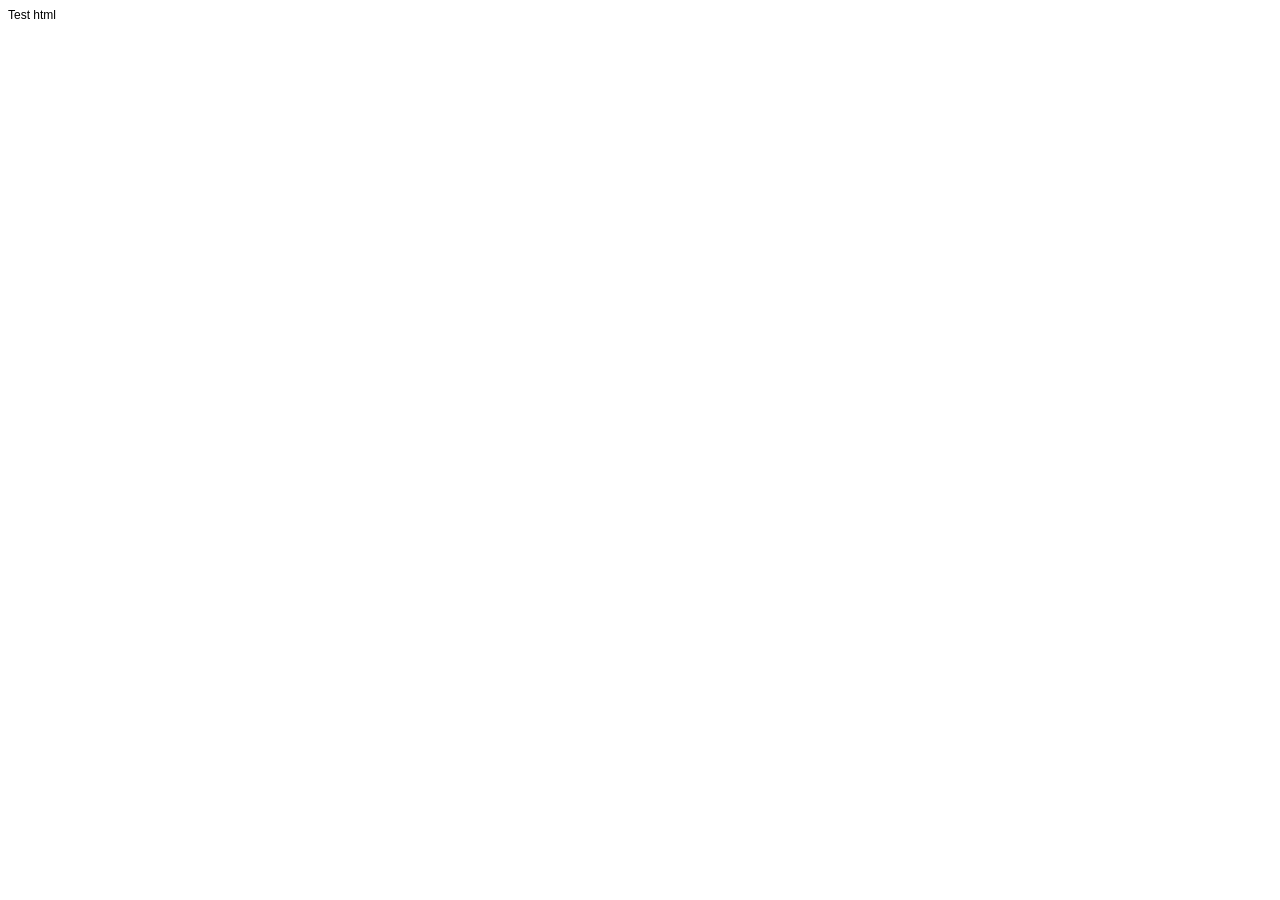
==== index.html @ 29592a00 "Rename chance-index.html to index.html" ====
<!DOCTYPE html PUBLIC "-//W3C//DTD HTML 4.01//EN" "http://www.w3.org/TR/html4/strict.dtd">
<html>
<head>
  <meta http-equiv="Content-Type" content="text/html; charset=utf-8">
  <meta http-equiv="Content-Style-Type" content="text/css">
  <title></title>
  <meta name="Generator" content="Cocoa HTML Writer">
  <meta name="CocoaVersion" content="2575.2">
  <style type="text/css">
    p.p1 {margin: 0.0px 0.0px 0.0px 0.0px; font: 12.0px Helvetica}
  </style>
</head>
<body>
<p class="p1">Test html<span class="Apple-converted-space"> </span></p>
</body>
</html>
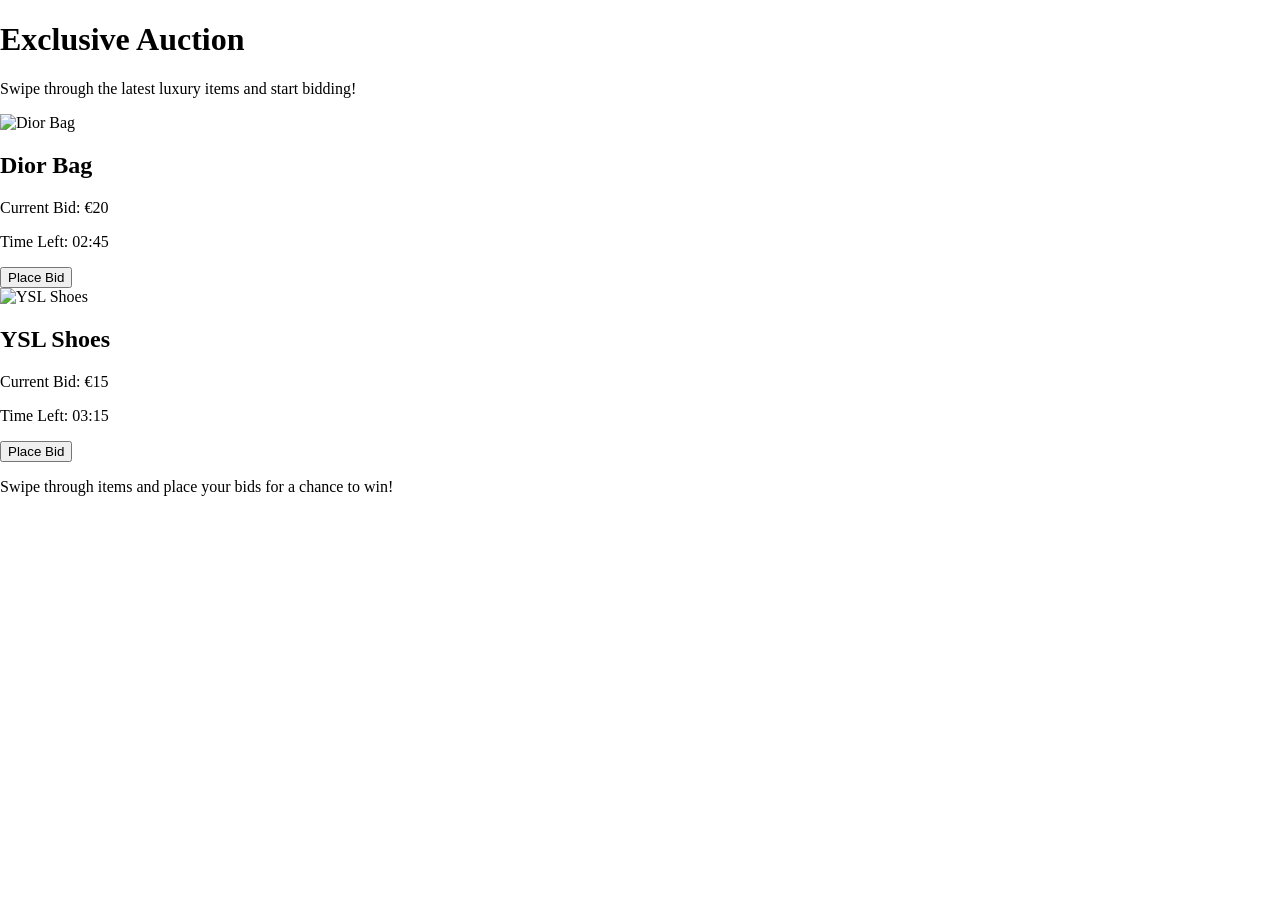
==== commit 9dbbc1f4: "Update index.html" ====
--- a/index.html
+++ b/index.html
@@ -1,16 +1,43 @@
-<!DOCTYPE html PUBLIC "-//W3C//DTD HTML 4.01//EN" "http://www.w3.org/TR/html4/strict.dtd">
-<html>
+<!DOCTYPE html>
+<html lang="en">
 <head>
-  <meta http-equiv="Content-Type" content="text/html; charset=utf-8">
-  <meta http-equiv="Content-Style-Type" content="text/css">
-  <title></title>
-  <meta name="Generator" content="Cocoa HTML Writer">
-  <meta name="CocoaVersion" content="2575.2">
-  <style type="text/css">
-    p.p1 {margin: 0.0px 0.0px 0.0px 0.0px; font: 12.0px Helvetica}
-  </style>
+    <meta charset="UTF-8">
+    <meta name="viewport" content="width=device-width, initial-scale=1.0">
+    <title>Luxury Auction Platform</title>
+    <link rel="stylesheet" href="chance-visual.css">
 </head>
 <body>
-<p class="p1">Test html<span class="Apple-converted-space"> </span></p>
+    <header class="header">
+        <h1>Exclusive Auction</h1>
+        <p>Swipe through the latest luxury items and start bidding!</p>
+    </header>
+
+    <section class="feed">
+        <div class="item-card">
+            <img src="bag.jpg" alt="Dior Bag" class="item-image">
+            <div class="item-details">
+                <h2>Dior Bag</h2>
+                <p>Current Bid: <span class="current-bid">€20</span></p>
+                <p>Time Left: <span class="time-left">02:45</span></p>
+                <button class="bid-button">Place Bid</button>
+            </div>
+        </div>
+
+        <div class="item-card">
+            <img src="shoes.jpg" alt="YSL Shoes" class="item-image">
+            <div class="item-details">
+                <h2>YSL Shoes</h2>
+                <p>Current Bid: <span class="current-bid">€15</span></p>
+                <p>Time Left: <span class="time-left">03:15</span></p>
+                <button class="bid-button">Place Bid</button>
+            </div>
+        </div>
+
+        <!-- More items go here -->
+    </section>
+
+    <footer class="footer">
+        <p>Swipe through items and place your bids for a chance to win!</p>
+    </footer>
 </body>
 </html>
--- a/chance-visual.css
+++ b/chance-visual.css
@@ -0,0 +1,1724 @@
+:root.theme-light,
+:root .theme-light {
+  --theme-search-overlays-semitransparent: rgba(221, 225, 228, 0.66);
+}
+
+* {
+  box-sizing: border-box;
+}
+
+html,
+body {
+  height: 100%;
+  margin: 0;
+  padding: 0;
+  width: 100%;
+}
+
+#mount {
+  display: flex;
+  height: 100%;
+}
+
+
+::-webkit-scrollbar {
+  width: 8px;
+  height: 8px;
+  background: transparent;
+}
+
+::-webkit-scrollbar-track {
+  border-radius: 8px;
+  background: transparent;
+}
+
+::-webkit-scrollbar-thumb {
+  border-radius: 8px;
+  background: rgba(113,113,113,0.5);
+}
+
+:root.theme-dark .CodeMirror-scrollbar-filler {
+  background: transparent;
+}
+.landing-page {
+  flex: 1;
+  display: flex;
+  width: 100%;
+  height: 100%;
+  flex-direction: row;
+}
+
+.landing-page .sidebar {
+  display: flex;
+  background-color: var(--theme-tab-toolbar-background);
+  width: 200px;
+  height: 100%;
+  flex-direction: column;
+}
+
+.landing-page .sidebar h1 {
+  color: var(--theme-body-color);
+  font-size: 24px;
+  margin: 0;
+  line-height: 30px;
+  font-weight: normal;
+  padding: 40px 20px;
+}
+
+.landing-page .sidebar ul {
+  list-style: none;
+  padding: 0;
+  line-height: 30px;
+  font-size: 18px;
+}
+
+.landing-page .sidebar li {
+  padding: 5px 20px;
+}
+
+.landing-page .sidebar li.selected {
+  background: var(--theme-search-overlays-semitransparent);
+  transition: all 0.25s ease;
+}
+
+.landing-page .sidebar li:hover {
+  background: var(--theme-selection-background);
+  cursor: pointer;
+}
+
+.landing-page .sidebar li a {
+  color: var(--theme-body-color);
+}
+
+.landing-page .sidebar li:hover a {
+  color: var(--theme-selection-color);
+}
+
+.landing-page .panel {
+  display: flex;
+  flex: 1;
+  height: 100%;
+  overflow: auto;
+  flex-direction: column;
+}
+
+.landing-page .panel .title {
+  margin: 20px 40px;
+  width: calc(100% - 80px);
+  font-size: 16px;
+  border-bottom: 1px solid var(--theme-splitter-color);
+  height: 54px;
+}
+
+.landing-page .panel h2 {
+  color: var(--theme-body-color);
+  font-weight: normal;
+}
+
+.landing-page .panel .center {
+  flex: 1;
+  display: flex;
+  flex-direction: column;
+}
+
+.landing-page .panel .center .center-message {
+  margin: 40px;
+  font-size: 16px;
+  line-height: 25px;
+  padding: 10px;
+}
+
+.landing-page .center a {
+  color: var(--theme-highlight-bluegrey);
+  text-decoration: none;
+}
+
+.landing-page .tab-group {
+  margin: 40px;
+}
+
+.landing-page .tab-list {
+  list-style: none;
+  padding: 0px;
+  margin: 0px;
+}
+
+.landing-page .tab {
+  border-bottom: 1px solid var(--theme-splitter-color);
+  padding: 10px;
+  font-family: sans-serif;
+}
+
+.landing-page .tab:hover {
+  background-color: var(--theme-toolbar-background);
+  cursor: pointer;
+}
+
+.landing-page .tab-title {
+  line-height: 25px;
+  font-size: 16px;
+  color: var(--theme-highlight-bluegrey);
+}
+
+.landing-page .tab-url {
+  color: var(--theme-comment);
+}
+
+.landing-page .panel .center .footer-note {
+  flex: 1;
+  padding: 50px;
+  font-size: 14px;
+  color: var(--theme-comment);
+  bottom: 0;
+  position: absolute;
+}
+/* vim:set ts=2 sw=2 sts=2 et: */
+
+/* This Source Code Form is subject to the terms of the Mozilla Public
+ * License, v. 2.0. If a copy of the MPL was not distributed with this file,
+ * You can obtain one at http://mozilla.org/MPL/2.0/. */
+
+:root.theme-light,
+:root .theme-light {
+  --theme-search-overlays-semitransparent: rgba(221, 225, 228, 0.66);
+  --theme-faded-tab-color: #7e7e7e;
+}
+
+:root.theme-dark,
+:root .theme-dark {
+  --theme-faded-tab-color: #6e7d8c;
+}
+
+* {
+  box-sizing: border-box;
+}
+
+html,
+body {
+  height: 100%;
+  margin: 0;
+  padding: 0;
+  width: 100%;
+}
+
+#mount {
+  display: flex;
+  height: 100%;
+}
+
+.debugger {
+  display: flex;
+  flex: 1;
+  height: 100%;
+}
+
+.center-pane {
+  display: flex;
+  position: relative;
+  flex: 1;
+  background-color: var(--theme-tab-toolbar-background);
+  overflow: hidden;
+}
+
+.editor-container {
+  display: flex;
+  flex: 1;
+}
+
+.subsettings:hover {
+  cursor: pointer;
+}
+
+.search-container {
+  position: absolute;
+  top: 0;
+  left: 0;
+  width: 100%;
+  height: 100%;
+  display: flex;
+  z-index: 200;
+  background-color: var(--theme-search-overlays-semitransparent);
+}
+
+.search-container .autocomplete {
+  flex: 1;
+}
+
+.search-container .close-button {
+  width: 16px;
+  margin-top: 25px;
+  margin-right: 20px;
+}
+
+.welcomebox {
+  width: calc(100% - 1px);
+
+  /* Offsetting it by 30px for the sources-header area */
+  height: calc(100% - 30px);
+  position: absolute;
+  top: 30px;
+  left: 0;
+  padding: 50px 0;
+  text-align: center;
+  font-size: 1.25em;
+  color: var(--theme-comment-alt);
+  background-color: var(--theme-tab-toolbar-background);
+  font-weight: lighter;
+  z-index: 100;
+}
+menupopup {
+  position: fixed;
+  z-index: 10000;
+  background: white;
+  border: 1px solid #cccccc;
+  padding: 5px 0;
+  background: #f2f2f2;
+  border-radius: 5px;
+  color: #585858;
+  box-shadow: 0 0 4px 0 rgba(190, 190, 190, 0.8);
+  min-width: 130px;
+}
+
+menuitem {
+  display: block;
+  padding: 0 20px;
+  line-height: 20px;
+  font-weight: 500;
+  font-size: 13px;
+}
+
+menuitem:hover {
+  background: #3780fb;
+  color: white;
+  cursor: pointer;
+}
+
+menuseparator {
+  border-bottom: 1px solid #cacdd3;
+  width: 100%;
+  height: 5px;
+  display: block;
+  margin-bottom: 5px;
+}
+
+#contextmenu-mask.show {
+  position: fixed;
+  top: 0;
+  left: 0;
+  width: 100%;
+  height: 100%;
+  z-index: 999;
+}
+/* vim:set ts=2 sw=2 sts=2 et: */
+/* This Source Code Form is subject to the terms of the Mozilla Public
+ * License, v. 2.0. If a copy of the MPL was not distributed with this
+ * file, You can obtain one at http://mozilla.org/MPL/2.0/. */
+
+.split-box {
+  display: flex;
+  flex: 1;
+  min-width: 0;
+  height: 100%;
+  width: 100%;
+}
+
+.split-box.vert {
+  flex-direction: row;
+}
+
+.split-box.horz {
+  flex-direction: column;
+}
+
+.split-box > .uncontrolled {
+  display: flex;
+  flex: 1;
+  min-width: 0;
+  overflow: auto;
+}
+
+.split-box > .controlled {
+  display: flex;
+  overflow: auto;
+}
+
+.split-box > .splitter {
+  background-image: none;
+  border: 0;
+  border-style: solid;
+  border-color: transparent;
+  background-color: var(--theme-splitter-color);
+  background-clip: content-box;
+  position: relative;
+
+  box-sizing: border-box;
+
+  /* Positive z-index positions the splitter on top of its siblings and makes
+     it clickable on both sides. */
+  z-index: 1;
+}
+
+.split-box.vert > .splitter {
+  min-width: calc(var(--devtools-splitter-inline-start-width) +
+    var(--devtools-splitter-inline-end-width) + 1px);
+
+  border-left-width: var(--devtools-splitter-inline-start-width);
+  border-right-width: var(--devtools-splitter-inline-end-width);
+
+  margin-left: calc(-1 * var(--devtools-splitter-inline-start-width) - 1px);
+  margin-right: calc(-1 * var(--devtools-splitter-inline-end-width));
+
+  cursor: ew-resize;
+}
+
+.split-box.horz > .splitter {
+  min-height: calc(var(--devtools-splitter-top-width) +
+    var(--devtools-splitter-bottom-width) + 1px);
+
+  border-top-width: var(--devtools-splitter-top-width);
+  border-bottom-width: var(--devtools-splitter-bottom-width);
+
+  margin-top: calc(-1 * var(--devtools-splitter-top-width) - 1px);
+  margin-bottom: calc(-1 * var(--devtools-splitter-bottom-width));
+
+  cursor: ns-resize;
+}
+
+.split-box.disabled {
+  pointer-events: none;
+}
+
+/**
+ * Make sure splitter panels are not processing any mouse
+ * events. This is good for performance during splitter
+ * bar dragging.
+ */
+.split-box.dragging > .controlled,
+.split-box.dragging > .uncontrolled {
+  pointer-events: none;
+}
+/* vim:set ts=2 sw=2 sts=2 et: */
+/* This Source Code Form is subject to the terms of the Mozilla Public
+ * License, v. 2.0. If a copy of the MPL was not distributed with this
+ * file, You can obtain one at http://mozilla.org/MPL/2.0/. */
+
+.theme-dark,
+.theme-light {
+  --number-color: var(--theme-highlight-green);
+  --string-color: var(--theme-highlight-orange);
+  --null-color: var(--theme-comment);
+  --object-color: var(--theme-body-color);
+  --caption-color: var(--theme-highlight-blue);
+  --location-color: var(--theme-content-color1);
+  --source-link-color: var(--theme-highlight-blue);
+  --node-color: var(--theme-highlight-bluegrey);
+  --reference-color: var(--theme-highlight-purple);
+}
+
+.theme-firebug {
+  --number-color: #000088;
+  --string-color: #FF0000;
+  --null-color: #787878;
+  --object-color: DarkGreen;
+  --caption-color: #444444;
+  --location-color: #555555;
+  --source-link-color: blue;
+  --node-color: rgb(0, 0, 136);
+  --reference-color: rgb(102, 102, 255);
+}
+
+/******************************************************************************/
+
+.objectLink:hover {
+  cursor: pointer;
+  text-decoration: underline;
+}
+
+.inline {
+  display: inline;
+  white-space: normal;
+}
+
+.objectBox-object {
+  font-weight: bold;
+  color: var(--object-color);
+  white-space: pre-wrap;
+}
+
+.objectBox-string,
+.objectBox-text,
+.objectLink-textNode,
+.objectBox-table {
+  white-space: pre-wrap;
+}
+
+.objectBox-number,
+.objectLink-styleRule,
+.objectLink-element,
+.objectLink-textNode,
+.objectBox-array > .length {
+  color: var(--number-color);
+}
+
+.objectBox-string {
+  color: var(--string-color);
+}
+
+.objectLink-function,
+.objectBox-stackTrace,
+.objectLink-profile {
+  color: var(--object-color);
+}
+
+.objectLink-Location {
+  font-style: italic;
+  color: var(--location-color);
+}
+
+.objectBox-null,
+.objectBox-undefined,
+.objectBox-hint,
+.logRowHint {
+  font-style: italic;
+  color: var(--null-color);
+}
+
+.objectLink-sourceLink {
+  position: absolute;
+  right: 4px;
+  top: 2px;
+  padding-left: 8px;
+  font-weight: bold;
+  color: var(--source-link-color);
+}
+
+/******************************************************************************/
+
+.objectLink-event,
+.objectLink-eventLog,
+.objectLink-regexp,
+.objectLink-object,
+.objectLink-Date {
+  font-weight: bold;
+  color: var(--object-color);
+  white-space: pre-wrap;
+}
+
+/******************************************************************************/
+
+.objectLink-object .nodeName,
+.objectLink-NamedNodeMap .nodeName,
+.objectLink-NamedNodeMap .objectEqual,
+.objectLink-NamedNodeMap .arrayLeftBracket,
+.objectLink-NamedNodeMap .arrayRightBracket,
+.objectLink-Attr .attrEqual,
+.objectLink-Attr .attrTitle {
+  color: var(--node-color);
+}
+
+.objectLink-object .nodeName {
+  font-weight: normal;
+}
+
+/******************************************************************************/
+
+.objectLeftBrace,
+.objectRightBrace,
+.arrayLeftBracket,
+.arrayRightBracket {
+  cursor: pointer;
+  font-weight: bold;
+}
+
+.objectLeftBrace,
+.arrayLeftBracket {
+  margin-right: 4px;
+}
+
+.objectRightBrace,
+.arrayRightBracket {
+  margin-left: 4px;
+}
+
+/******************************************************************************/
+/* Cycle reference*/
+
+.objectLink-Reference {
+  font-weight: bold;
+  color: var(--reference-color);
+}
+
+.objectBox-array > .objectTitle {
+  font-weight: bold;
+  color: var(--object-color);
+}
+
+.caption {
+  font-weight: bold;
+  color:  var(--caption-color);
+}
+
+/******************************************************************************/
+/* Themes */
+
+.theme-dark .objectBox-null,
+.theme-dark .objectBox-undefined,
+.theme-light .objectBox-null,
+.theme-light .objectBox-undefined {
+  font-style: normal;
+}
+
+.theme-dark .objectBox-object,
+.theme-light .objectBox-object {
+  font-weight: normal;
+  white-space: pre-wrap;
+}
+
+.theme-dark .caption,
+.theme-light .caption {
+  font-weight: normal;
+}
+/* vim:set ts=2 sw=2 sts=2 et: */
+
+/* This Source Code Form is subject to the terms of the Mozilla Public
+ * License, v. 2.0. If a copy of the MPL was not distributed with this file,
+ * You can obtain one at http://mozilla.org/MPL/2.0/. */
+
+.search-container {
+  position: absolute;
+  top: 30px;
+  left: 0;
+  width: calc(100% - 1px);
+  height: calc(100% - 31px);
+  display: flex;
+  z-index: 200;
+  background-color: var(--theme-body-background);
+}
+
+.search-container .autocomplete {
+  flex: 1;
+}
+
+.searchinput-container {
+  display: flex;
+}
+
+.searchinput-container .close-btn-big {
+  border-bottom: 1px solid var(--theme-splitter-color);
+}
+
+.autocomplete {
+  width: 100%;
+}
+
+.autocomplete .results * {
+  -moz-user-select: none;
+  user-select: none;
+}
+
+.autocomplete .results-summary {
+  margin: 10px;
+}
+
+.autocomplete ul {
+  list-style: none;
+  width: 100%;
+  max-height: calc(100% - 32px);
+  margin: 0px;
+  padding: 0px;
+  overflow: auto;
+}
+
+.autocomplete li {
+  border: 2px solid var(--theme-splitter-color);
+  background-color: var(--theme-tab-toolbar-background);
+  padding: 10px;
+  margin: 10px;
+}
+
+.autocomplete li:hover {
+  background: var(--theme-tab-toolbar-background);
+  cursor: pointer;
+}
+
+.autocomplete li.selected {
+  border: 2px solid var(--theme-selection-background);
+}
+
+.autocomplete li .title {
+  line-height: 1.5em;
+  word-break: break-all;
+}
+
+.autocomplete li .subtitle {
+  line-height: 1.5em;
+  color: grey;
+  word-break: break-all;
+}
+
+.autocomplete input {
+  width: 100%;
+  border: none;
+  background-color: var(--theme-body-background);
+  color: var(--theme-comment);
+  border-bottom: 1px solid var(--theme-splitter-color);
+  outline: none;
+  line-height: 30px;
+  font-size: 14px;
+  height: 40px;
+  padding-left: 30px;
+}
+
+.autocomplete input::placeholder {
+  color: var(--theme-body-color-inactive);
+}
+
+.autocomplete .magnifying-glass svg {
+  width: 16px;
+  position: absolute;
+  top: 12px;
+  left: 10px;
+}
+
+.autocomplete.focused .magnifying-glass path,
+.autocomplete.focused .magnifying-glass ellipse {
+  stroke: var(--theme-highlight-blue);
+}
+
+.autocomplete .magnifying-glass path,
+.autocomplete .magnifying-glass ellipse {
+  stroke: var(--theme-splitter-color);
+}
+
+.autocomplete .no-result-msg {
+  display: flex;
+  align-items: center;
+  justify-content: center;
+  width: 100%;
+  height: 100%;
+  color: var(--theme-graphs-full-red);
+  font-size: 24px;
+}
+
+.autocomplete .no-result-msg .sad-face {
+  width: 24px;
+  margin-right: 4px;
+  line-height: 0;
+}
+
+.autocomplete .no-result-msg .sad-face svg {
+  fill: var(--theme-graphs-full-red);
+}
+.close-btn path {
+  fill: var(--theme-body-color);
+}
+
+.close-btn .close {
+  cursor: pointer;
+  width: 12px;
+  height: 12px;
+  padding: 2px;
+  text-align: center;
+  margin-top: 2px;
+  line-height: 5px;
+  transition: all 0.25s easeinout;
+}
+
+.close-btn .close svg {
+  width: 6px;
+}
+
+.close-btn .close:hover {
+  background: var(--theme-selection-background);
+  border-radius: 2px;
+}
+
+.close-btn .close:hover path {
+  fill: white;
+}
+
+.close-btn-big {
+  padding: 13px;
+  width: 40px;
+  height: 40px;
+}
+
+.close-btn-big path {
+  fill: var(--theme-body-color);
+}
+
+.close-btn-big .close {
+  cursor: pointer;
+  display: inline-block;
+  padding: 2px;
+  text-align: center;
+  transition: all 0.25s easeinout;
+  line-height: 100%;
+  width: 16px;
+  height: 16px;
+}
+
+.close-btn-big .close svg {
+  width: 9px;
+  height: 9px;
+}
+
+.close-btn-big .close:hover {
+  background: var(--theme-selection-background);
+  border-radius: 2px;
+}
+
+.close-btn-big .close:hover path {
+  fill: white;
+}
+.tree {
+  -webkit-user-select: none;
+  -moz-user-select: none;
+  -ms-user-select: none;
+  -o-user-select: none;
+  user-select: none;
+
+  flex: 1;
+  white-space: nowrap;
+  overflow: auto;
+}
+
+.tree button {
+  display: block;
+}
+
+.tree .node {
+  padding: 2px 5px;
+  position: relative;
+}
+
+.tree .node.focused {
+  color: white;
+  background-color: var(--theme-selection-background);
+}
+
+html:not([dir="rtl"]) .tree .node > div {
+  margin-left: 10px;
+}
+
+html[dir="rtl"] .tree .node > div {
+  margin-right: 10px;
+}
+
+.tree .node.focused svg {
+  fill: white;
+}
+
+.tree-node button {
+  position: fixed;
+}
+.sources-panel {
+  flex: 1;
+  display: flex;
+  flex-direction: column;
+  overflow: hidden;
+}
+
+.sources-panel * {
+  -moz-user-select: none;
+  user-select: none;
+}
+
+.sources-header {
+  height: 30px;
+  border-bottom: 1px solid var(--theme-splitter-color);
+  padding-top: 0px;
+  padding-bottom: 0px;
+  line-height: 30px;
+  font-size: 1.2em;
+  display: flex;
+  align-items: baseline;
+  justify-content: space-between;
+  -moz-user-select: none;
+  user-select: none;
+}
+
+html:not([dir="rtl"]) .sources-header {
+  padding-left: 10px;
+}
+
+html[dir="rtl"] .sources-header {
+  padding-right: 10px;
+}
+
+.sources-header-info {
+  font-size: 12px;
+  color: var(--theme-comment-alt);
+  font-weight: lighter;
+  white-space: nowrap;
+}
+
+html:not([dir="rtl"]) .sources-header-info {
+  padding-right: 10px;
+  float: right;
+}
+
+html[dir="rtl"] .sources-header-info {
+  padding-left: 10px;
+  float: left;
+}
+
+.sources-list {
+  flex: 1;
+  display: flex;
+  overflow: hidden;
+}
+
+.arrow,
+.folder,
+.domain,
+.file,
+.worker {
+  fill: var(--theme-splitter-color);
+}
+
+.domain,
+.file,
+.worker {
+  position: relative;
+  top: 1px;
+}
+
+.worker,
+.folder {
+  position: relative;
+  top: 2px;
+}
+
+.domain svg,
+.folder svg,
+.worker svg {
+  width: 15px;
+}
+
+.file svg {
+  width: 13px;
+}
+
+html:not([dir="rtl"]) .file svg,
+html:not([dir="rtl"]) .domain svg,
+html:not([dir="rtl"]) .folder svg,
+html:not([dir="rtl"]) .worker svg {
+  margin-right: 5px;
+}
+
+html[dir="rtl"] .file svg,
+html[dir="rtl"] .domain svg,
+html[dir="rtl"] .folder svg,
+html[dir="rtl"] .worker svg {
+  margin-left: 5px;
+}
+
+.tree {
+  -webkit-user-select: none;
+  -moz-user-select: none;
+  -ms-user-select: none;
+  -o-user-select: none;
+  user-select: none;
+
+  flex: 1;
+  white-space: nowrap;
+  overflow: auto;
+}
+
+.tree button {
+  display: block;
+}
+
+.tree .node {
+  padding: 2px 5px;
+  position: relative;
+  cursor: pointer;
+}
+
+.tree .node:hover {
+  background: var(--theme-tab-toolbar-background);
+}
+
+.tree .node.focused {
+  color: white;
+  background-color: var(--theme-selection-background);
+}
+
+.tree .node > div {
+  margin-left: 10px;
+}
+
+.tree .node.focused svg {
+  fill: white;
+}
+
+.sources-list .tree-node button {
+  position: fixed;
+}
+
+.source-footer {
+  background: var(--theme-body-background);
+  border-top: 1px solid var(--theme-splitter-color);
+  position: absolute;
+  bottom: 0;
+  left: 0;
+  right: 1px;
+  opacity: 1;
+  z-index: 100;
+  -moz-user-select: none;
+  user-select: none;
+}
+
+html:not([dir="rtl"]) .source-footer .command-bar {
+  float: right;
+}
+
+html[dir="rtl"] .source-footer .command-bar {
+  float: left;
+}
+
+.source-footer .command-bar * {
+  -moz-user-select: none;
+  user-select: none;
+}
+
+.command-bar > span {
+  cursor: pointer;
+  width: 1em;
+  height: 1.1em;
+  display: inline-block;
+  text-align: center;
+  transition: opacity 200ms;
+}
+
+html:not([dir="rtl"]) .command-bar > span {
+  margin-right: 0.7em;
+}
+
+html[dir="rtl"] .command-bar > span {
+  margin-left: 0.7em;
+}
+
+.source-footer .prettyPrint.pretty {
+  stroke: var(--theme-highlight-blue);
+}
+
+.source-footer input:focus {
+  border-color: var(--theme-highlight-blue);
+  outline: none;
+}
+
+.source-footer input {
+  line-height: 16px;
+  margin: 7px;
+  border-radius: 2px;
+  border: 1px solid var(--theme-splitter-color);
+  padding-left: 4px;
+  font-size: 10px;
+}
+.search-bar {
+  width: calc(100% - 1px);
+  height: 40px;
+  background: white;
+  border-bottom: 1px solid var(--theme-splitter-color);
+  display: flex;
+}
+
+.search-bar i {
+  display: block;
+  padding: 13px 0 0 13px;
+  width: 40px;
+}
+
+.search-bar i svg {
+  width: 16px;
+}
+
+.search-bar input {
+  border: none;
+  line-height: 30px;
+  font-size: 14px;
+  background-color: var(--theme-body-background);
+  color: var(--theme-comment);
+  width: calc(100% - 38px);
+  flex: 1;
+}
+
+.search-bar .magnifying-glass {
+  background-color: var(--theme-body-background);
+  width: 40px;
+}
+
+.search-bar .magnifying-glass path,
+.search-bar .magnifying-glass ellipse {
+  stroke: var(--theme-splitter-color);
+}
+
+.search-bar input::placeholder {
+  color: var(--theme-body-color-inactive);
+}
+
+.search-bar input:focus {
+  outline-width: 0;
+}
+
+.search-bar input.empty {
+  color: var(--theme-highlight-orange);
+}
+
+.search-bar .summary {
+  line-height: 40px;
+  padding-right: 10px;
+  color: var(--theme-body-color-inactive);
+}
+/* vim:set ts=2 sw=2 sts=2 et: */
+
+/* This Source Code Form is subject to the terms of the Mozilla Public
+ * License, v. 2.0. If a copy of the MPL was not distributed with this
+ * file, You can obtain one at http://mozilla.org/MPL/2.0/. */
+
+/**
+ * There's a known codemirror flex issue with chrome that this addresses.
+ * BUG https://github.com/devtools-html/debugger.html/issues/63
+ */
+.editor-wrapper {
+  position: absolute;
+  height: calc(100% - 31px);
+  width: 100%;
+  top: 30px;
+  left: 0px;
+}
+
+html[dir="rtl"] .editor-mount {
+  direction: ltr;
+}
+
+.editor-wrapper .breakpoints {
+  position: absolute;
+  top: 0;
+  left: 0;
+}
+
+.editor.new-breakpoint svg {
+  fill: var(--theme-selection-background);
+  width: 60px;
+  height: 14px;
+  position: absolute;
+  top: 0px;
+  right: -4px;
+}
+
+.new-breakpoint.has-condition svg {
+  fill: var(--theme-graphs-yellow);
+}
+
+.editor.new-breakpoint.breakpoint-disabled svg {
+  opacity: 0.3;
+}
+
+.CodeMirror {
+  width: 100%;
+  height: 100%;
+}
+
+.editor-wrapper .editor-mount {
+  width: 100%;
+  height: calc(100% - 32px);
+  background-color: var(--theme-body-background);
+}
+
+.search-bar ~ .editor-mount {
+  height: calc(100% - 72px);
+}
+
+.CodeMirror-linenumber {
+  font-size: 11px;
+  line-height: 14px;
+}
+
+/* set the linenumber white when there is a breakpoint */
+.new-breakpoint .CodeMirror-gutter-wrapper .CodeMirror-linenumber {
+  color: white;
+}
+
+/* move the breakpoint below the linenumber */
+.new-breakpoint .CodeMirror-gutter-elt:last-child {
+  z-index: 0;
+}
+
+.editor-wrapper .CodeMirror-line {
+  font-size: 11px;
+  line-height: 14px;
+}
+
+.debug-line .CodeMirror-line {
+  background-color: var(--breakpoint-active-color) !important;
+}
+
+/* Don't display the highlight color since the debug line
+   is already highlighted */
+.debug-line .CodeMirror-activeline-background {
+  display: none;
+}
+
+.highlight-line .CodeMirror-line {
+  animation: fade-highlight-out 1.5s normal forwards;
+}
+
+@keyframes fade-highlight-out {
+  0% { background-color: var(--theme-highlight-gray); }
+  100% { background-color: transparent; }
+}
+
+.welcomebox {
+  width: calc(100% - 1px);
+
+  /* Offsetting it by 30px for the sources-header area */
+  height: calc(100% - 30px);
+  position: absolute;
+  top: 30px;
+  left: 0;
+  padding: 50px 0;
+  text-align: center;
+  font-size: 1.25em;
+  color: var(--theme-comment-alt);
+  background-color: var(--theme-tab-toolbar-background);
+  font-weight: lighter;
+  z-index: 100;
+  -moz-user-select: none;
+  user-select: none;
+}
+
+.conditional-breakpoint-panel {
+  cursor: initial;
+  margin: 1em 0;
+  position: relative;
+  background: var(--theme-toolbar-background);
+  border-top: 1px solid var(--theme-splitter-color);
+  border-bottom: 1px solid var(--theme-splitter-color);
+}
+
+.conditional-breakpoint-panel input {
+  margin: 5px 10px;
+  width: calc(100% - 2em);
+  border: none;
+  background: var(--theme-toolbar-background);
+  font-size: 14px;
+  color: var(--theme-comment);
+  line-height: 30px;
+}
+
+.conditional-breakpoint-panel input:focus {
+  outline-width: 0;
+}
+.breakpoints-list * {
+  -moz-user-select: none;
+  user-select: none;
+}
+
+.breakpoints-list .breakpoint {
+  font-size: 12px;
+  color: var(--theme-content-color1);
+  padding: 0.5em 1px;
+  line-height: 1em;
+  position: relative;
+  border-left: 4px solid transparent;
+  transition: all 0.25s ease;
+}
+
+.breakpoints-list .breakpoint:last-of-type {
+  padding-bottom: 0.45em;
+}
+
+.breakpoints-list .breakpoint.paused {
+  background-color: var(--theme-toolbar-background-alt);
+  border-color: var(--breakpoint-active-color);
+}
+
+.breakpoints-list .breakpoint.disabled .breakpoint-label {
+  color: var(--theme-content-color3);
+  transition: color 0.5s linear;
+}
+
+.breakpoints-list .breakpoint:hover {
+  cursor: pointer;
+  background-color: var(--theme-search-overlays-semitransparent);
+}
+
+.breakpoints-list .breakpoint.paused:hover {
+  border-color: var(--breakpoint-active-color-hover);
+}
+
+.breakpoints-list .breakpoint-checkbox {
+  margin-left: 0;
+}
+
+.breakpoints-list .breakpoint-label {
+  display: inline-block;
+  padding-left: 2px;
+  padding-bottom: 4px;
+}
+
+.breakpoints-list .pause-indicator {
+  flex: 0 1 content;
+  order: 3;
+}
+
+.breakpoint-snippet {
+  color: var(--theme-comment);
+  padding-left: 18px;
+}
+
+.breakpoint .close-btn {
+  position: absolute;
+  right: 6px;
+  top: 12px;
+}
+
+.breakpoint .close {
+  display: none;
+}
+
+.breakpoint:hover .close {
+  display: block;
+}
+.input-expression {
+  width: 100%;
+  padding: 5px;
+  margin: 0px;
+  border: none;
+  cursor: hand;
+}
+
+.expression-container {
+  border: 1px;
+  padding: 5px 2px 5px 5px;
+  margin: 1px;
+  width: 100%;
+  color: var(--theme-body-color) !important;
+  background-color: var(--theme-tab-toolbar-background);
+}
+
+.expression-container:hover {
+  background-color: var(--theme-selection-background);
+  color: var(--theme-body-background) !important;
+}
+
+.expression-output-container .close-btn {
+  width: 6px;
+  height: 6px;
+  float: right;
+  margin-right: 6px;
+  display: block;
+  cursor: pointer;
+}
+
+.expression-input {
+  cursor: pointer;
+  max-width: 50%;
+}
+
+.expression-value {
+  overflow-x: scroll;
+  color: var(--theme-content-color2);
+  max-width: 50% !important;
+}
+
+.expression-error {
+  color: var(--theme-highlight-red);
+}
+.arrow svg {
+  fill: var(--theme-splitter-color);
+  margin-top: 3px;
+  transition: transform 0.25s ease;
+  width: 10px;
+}
+
+html:not([dir="rtl"]) .arrow svg {
+  margin-right: 5px;
+  transform: rotate(-90deg);
+}
+
+html[dir="rtl"] .arrow svg {
+  margin-left: 5px;
+  transform: rotate(90deg);
+}
+
+/* TODO (Amit): html is just for specificity. keep it like this? */
+html .arrow.expanded svg {
+  transform: rotate(0deg);
+}
+
+.arrow.hidden {
+  visibility: hidden;
+}
+
+.object-label {
+  color: var(--theme-highlight-blue);
+}
+
+.objectBox-object,
+.objectBox-string,
+.objectBox-text,
+.objectBox-table,
+.objectLink-textNode,
+.objectLink-event,
+.objectLink-eventLog,
+.objectLink-regexp,
+.objectLink-object,
+.objectLink-Date,
+.theme-dark .objectBox-object,
+.theme-light .objectBox-object {
+  white-space: nowrap;
+}
+
+.scopes-list .tree-node {
+  overflow: hidden;
+}
+.frames ul {
+  list-style: none;
+  margin: 0;
+  padding: 0;
+}
+
+.frames ul li {
+  cursor: pointer;
+  padding: 7px 10px 7px 21px;
+  clear: both;
+  overflow: hidden;
+}
+
+/* Style the focused call frame like so:
+.frames ul li:focus {
+  border: 3px solid red;
+}
+*/
+
+.frames ul li * {
+  -moz-user-select: none;
+  user-select: none;
+}
+
+.frames ul li:nth-of-type(2n) {
+  background-color: var(--theme-tab-toolbar-background);
+}
+
+.frames .location {
+  float: right;
+  color: var(--theme-comment);
+  font-weight: lighter;
+}
+
+.frames .title {
+  float: left;
+  text-overflow: ellipsis;
+  overflow: hidden;
+  margin-right: 1em;
+}
+
+.frames ul li.selected,
+.frames ul li.selected .location {
+  background-color: var(--theme-selection-background);
+  color: white;
+}
+
+.show-more {
+  cursor: pointer;
+  text-align: center;
+  padding: 8px 0px;
+  border-top: 1px solid var(--theme-splitter-color);
+  background-color: var(--theme-tab-toolbar-background);
+}
+
+.show-more:hover {
+  background-color: var(--theme-search-overlays-semitransparent);
+}
+.accordion {
+  background-color: var(--theme-body-background);
+  width: 100%;
+}
+
+.accordion ._header {
+  background-color: var(--theme-toolbar-background);
+  border-bottom: 1px solid var(--theme-splitter-color);
+  cursor: pointer;
+  font-size: 12px;
+  padding: 5px;
+  transition: all 0.25s ease;
+  width: 100%;
+
+  -webkit-user-select: none;
+  -moz-user-select: none;
+  -ms-user-select: none;
+  -o-user-select: none;
+  user-select: none;
+}
+
+.accordion ._header:hover {
+  background-color: var(--theme-search-overlays-semitransparent);
+}
+
+.accordion ._header:hover svg {
+  fill: var(--theme-comment-alt);
+}
+
+.accordion ._content {
+  border-bottom: 1px solid var(--theme-splitter-color);
+  font-size: 12px;
+}
+.right-sidebar {
+  display: flex;
+  flex-direction: column;
+  flex: 1;
+  white-space: nowrap;
+}
+
+.right-siderbar * {
+  -moz-user-select: none;
+  user-select: none;
+}
+
+.right-sidebar .accordion {
+  overflow-y: auto;
+  overflow-x: hidden;
+}
+
+.right-sidebar .command-bar {
+  border-bottom: 1px solid var(--theme-splitter-color);
+}
+
+.command-bar {
+  height: 30px;
+}
+
+html:not([dir="rtl"]) .command-bar {
+  padding: 8px 5px 10px 1px;
+}
+
+html[dir="rtl"] .command-bar {
+  padding: 8px 1px 10px 5px;
+}
+
+.command-bar > span {
+  cursor: pointer;
+  width: 16px;
+  height: 17px;
+  display: inline-block;
+  text-align: center;
+  transition: all 0.25s ease;
+}
+
+:root.theme-dark .command-bar > span {
+  fill: var(--theme-body-color);
+}
+
+:root.theme-dark .command-bar > span:hover {
+  fill: var(--theme-selection-color);
+}
+
+html:not([dir="rtl"]) .command-bar > span {
+  margin-right: 0.7em;
+}
+
+html[dir="rtl"] .command-bar > span {
+  margin-left: 0.7em;
+}
+
+.command-bar > span.disabled {
+  opacity: 0.3;
+  cursor: default;
+}
+
+html:not([dir="rtl"]) .command-bar .stepOut {
+  margin-right: 2em;
+}
+
+html[dir="rtl"] .command-bar .stepOut {
+  margin-left: 2em;
+}
+
+.command-bar .subSettings {
+  float: right;
+}
+
+.pane {
+  color: var(--theme-body-color);
+}
+
+.pane .pane-info {
+  font-style: italic;
+  text-align: center;
+  padding: 0.5em;
+  -moz-user-select: none;
+  user-select: none;
+}
+
+.toggleBreakpoints.breakpoints-disabled path {
+  stroke: var(--theme-highlight-blue);
+}
+
+span.pause-exceptions.uncaught {
+  stroke: var(--theme-highlight-purple);
+}
+
+span.pause-exceptions.all {
+  stroke: var(--theme-highlight-blue);
+}
+.source-header {
+  border-bottom: 1px solid var(--theme-splitter-color);
+  height: 30px;
+  flex: 1;
+}
+
+.source-header * {
+  -moz-user-select: none;
+  user-select: none;
+}
+
+.source-tabs {
+  min-width: 50px;
+  max-width: calc(100% - 60px);
+  overflow: hidden;
+  float: left;
+}
+
+.source-header .new-tab-btn {
+  width: 16px;
+  display: inline-block;
+  position: relative;
+  top: 4px;
+  margin: 4px;
+  line-height: 0;
+}
+
+.source-header .new-tab-btn path {
+  fill: var(--theme-splitter-color);
+}
+
+.source-header .new-tab-btn:hover path {
+  fill: var(--theme-comment);
+}
+
+.source-tab {
+  background-color: var(--theme-toolbar-background-alt);
+  color: var(--theme-faded-tab-color);
+  border: 1px solid var(--theme-splitter-color);
+  border-top-left-radius: 2px;
+  border-top-right-radius: 2px;
+  height: 23px;
+  line-height: 20px;
+  display: inline-block;
+  border-bottom: none;
+  position: relative;
+  transition: all 0.25s ease;
+  min-width: 40px;
+  overflow: hidden;
+}
+
+html:not([dir="rtl"]) .source-tab {
+  padding: 2px 20px 2px 12px;
+  margin: 6px 0 0 8px;
+}
+
+html[dir="rtl"] .source-tab {
+  padding: 2px 12px 2px 20px;
+  margin: 6px 8px 0 0;
+}
+
+.source-tab:hover {
+  background: var(--theme-toolbar-background);
+  cursor: pointer;
+}
+
+.source-tab.active {
+  color: var(--theme-body-color);
+  background-color: var(--theme-body-background);
+}
+
+.source-tab path {
+  fill: var(--theme-faded-tab-color);
+}
+
+.source-tab.active path {
+  fill: var(--theme-body-color);
+}
+
+.source-tab .close-btn {
+  position: absolute;
+  top: 3px;
+}
+
+.source-tab .filename {
+  text-overflow: ellipsis;
+  overflow: hidden;
+}
+
+html:not([dir="rtl"]) .source-tab .close-btn {
+  right: 4px;
+}
+
+html[dir="rtl"] .source-tab .close-btn {
+  left: 4px;
+}
+
+.source-tab .close {
+  display: none;
+}
+
+.source-tab:hover .close {
+  display: block;
+}
+.dropdown {
+  background: var(--theme-body-background);
+  border: 1px solid var(--theme-splitter-color);
+  box-shadow: 0 4px 4px 0 var(--theme-search-overlays-semitransparent);
+  max-height: 300px;
+  position: absolute;
+  right: 8px;
+  top: 35px;
+  width: 150px;
+  z-index: 1000;
+}
+
+.dropdown-button {
+  position: absolute;
+  right: 12px;
+  top: 5px;
+  font-size: 16px;
+  color: var(--theme-body-color);
+  cursor: pointer;
+}
+
+.dropdown li {
+  transition: all 0.25s ease;
+  padding: 2px 10px 10px 5px;
+  overflow: hidden;
+  height: 30px;
+  text-overflow: ellipsis;
+}
+
+.dropdown li:hover {
+  background-color: var(--theme-search-overlays-semitransparent);
+  cursor: pointer;
+}
+
+.dropdown ul {
+  list-style: none;
+  line-height: 2em;
+  font-size: 1em;
+  margin: 0;
+  padding: 0;
+}
+
+.dropdown-mask {
+  position: fixed;
+  width: 100%;
+  height: 100%;
+  background: transparent;
+  z-index: 999;
+  left: 0;
+  top: 0;
+}
+
+/*# sourceMappingURL=styles.css.map*/
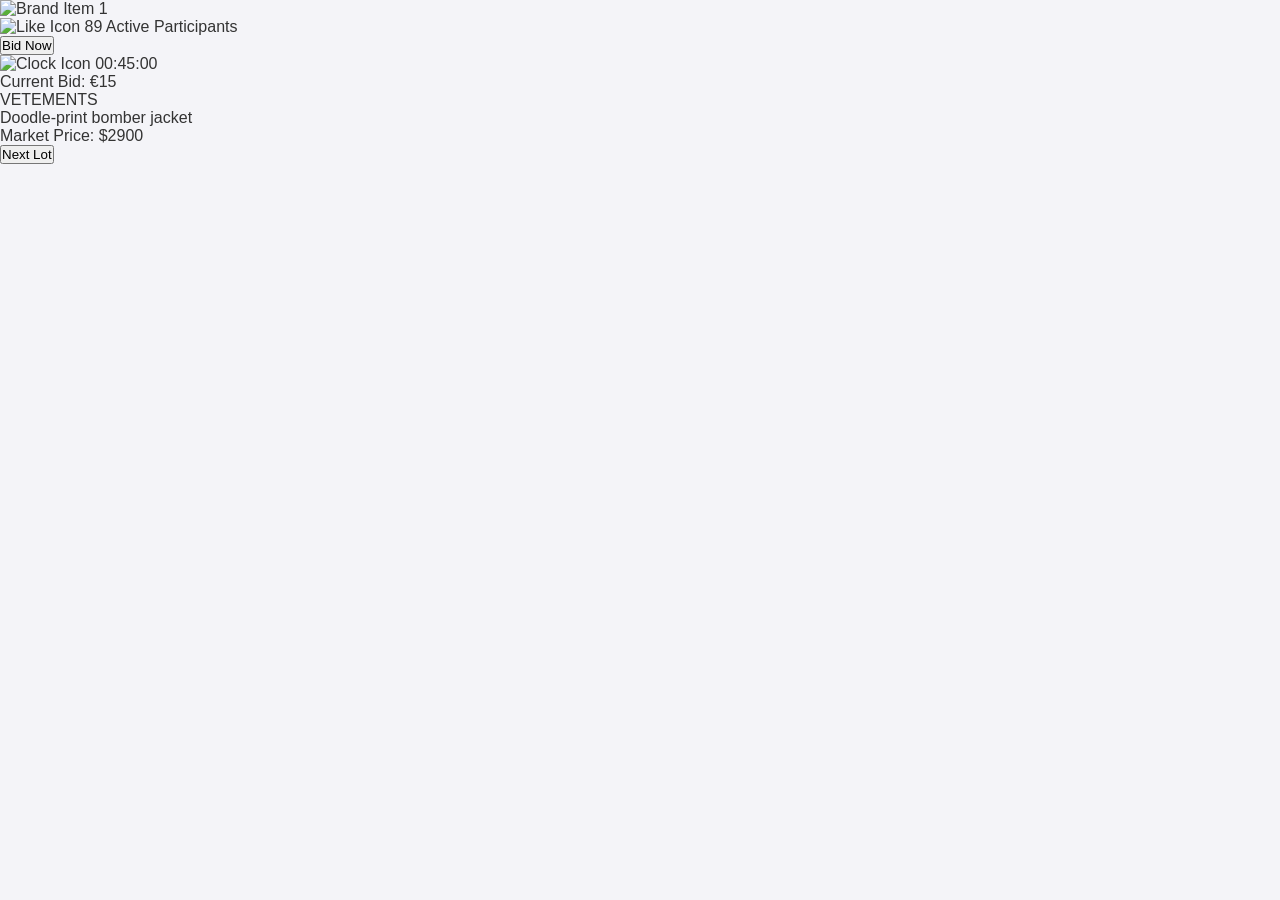
==== commit 1a173f8a: "Update index.html" ====
--- a/index.html
+++ b/index.html
@@ -3,41 +3,195 @@
 <head>
     <meta charset="UTF-8">
     <meta name="viewport" content="width=device-width, initial-scale=1.0">
-    <title>Luxury Auction Platform</title>
-    <link rel="stylesheet" href="chance-visual.css">
+    <title>Auction Items</title>
+    <link href="https://fonts.googleapis.com/css2?family=Open+Sans:wght@400;600&display=swap" rel="stylesheet">
+    <link rel="stylesheet" href="chance-visual.css"> <!-- Link to the CSS file -->
 </head>
 <body>
-    <header class="header">
-        <h1>Exclusive Auction</h1>
-        <p>Swipe through the latest luxury items and start bidding!</p>
-    </header>
+    <div class="auction-container">
+        <!-- Main Screen -->
+        <div class="main-screen" id="main-screen">
+            <!-- Central auction item -->
+            <div class="brand-item" id="brand-item">
+                <img id="item-image" src="https://s1.hostingkartinok.com/uploads/images/2024/11/5642b4c55e7d1c0f420a0443a44404bf.png" alt="Brand Item 1" class="clickable-image">
+                <div class="actions">
+                    <div class="like-btn">
+                        <img src="https://s1.hostingkartinok.com/uploads/images/2024/11/af9c2844022b8294bae73b40839ff811.png" alt="Like Icon" class="like-icon" id="like-icon">
+                        <span id="participant-count">89</span>
+                        <span class="tooltip">Active Participants</span> <!-- Tooltip element -->
+                    </div>
+                    <button class="bid-btn" id="bid-now-btn">Bid Now</button>
+                </div>
+                <div class="time-info">
+                    <img src="https://s1.hostingkartinok.com/uploads/images/2024/11/c79d296c4aa70d1a73dafb0fd834adf1.png" alt="Clock Icon" class="clock-icon">
+                    <span id="time-left">00:45:23</span>
+                </div>
+                <div class="bid-info">
+                    <p>Current Bid: <span id="current-bid">€15</span></p>
+                </div>
+            </div>
 
-    <section class="feed">
-        <div class="item-card">
-            <img src="bag.jpg" alt="Dior Bag" class="item-image">
-            <div class="item-details">
-                <h2>Dior Bag</h2>
-                <p>Current Bid: <span class="current-bid">€20</span></p>
-                <p>Time Left: <span class="time-left">02:45</span></p>
-                <button class="bid-button">Place Bid</button>
+            <div class="description" id="item-description">
+                <p>VETEMENTS</p>
+                <p>Doodle-print bomber jacket</p>
+                <p>Market Price: $2900</p>
             </div>
+
+            <!-- Button to navigate to the next lot -->
+            <button class="next-lot-btn" id="next-lot-btn">Next Lot</button>
         </div>
 
-        <div class="item-card">
-            <img src="shoes.jpg" alt="YSL Shoes" class="item-image">
-            <div class="item-details">
-                <h2>YSL Shoes</h2>
-                <p>Current Bid: <span class="current-bid">€15</span></p>
-                <p>Time Left: <span class="time-left">03:15</span></p>
-                <button class="bid-button">Place Bid</button>
+        <!-- Item Screen (Bid Screen) -->
+        <div class="item-screen" id="item-screen" style="display: none;">
+            <div class="brand-item" id="brand-item-bid">
+                <img id="alt-item-image" src="" alt="Alternative Item" class="clickable-image">
+                <div class="actions">
+                    <div class="like-btn">
+                        <img src="https://s1.hostingkartinok.com/uploads/images/2024/11/af9c2844022b8294bae73b40839ff811.png" alt="Like Icon" class="like-icon" id="like-icon-bid">
+                        <span id="participant-count-bid">89</span>
+                        <span class="tooltip">Active Participants</span> <!-- Tooltip element -->
+                    </div>
+                    <button class="bid-btn" id="place-bid-btn">Place Bid</button>
+                </div>
+                <div class="time-info">
+                    <img src="https://s1.hostingkartinok.com/uploads/images/2024/11/c79d296c4aa70d1a73dafb0fd834adf1.png" alt="Clock Icon" class="clock-icon">
+                    <span id="time-left-bid">00:45:23</span>
+                </div>
+                <div class="bid-info">
+                    <p>Current Bid: <span id="current-bid-bid">€15</span></p>
+                </div>
+
+                <!-- Progress Bar for Coins (Visible only on Item Screen) -->
+                <div class="stake-bar-container">
+                    <input type="range" id="stake-range" min="1" max="100" value="10" class="stake-bar">
+                    <span id="stake-amount">10 Coins</span> <!-- Display selected stake amount -->
+                </div>
             </div>
+
+            <button class="back-btn" id="back-btn">Back to Auction</button>
         </div>
+    </div>
 
-        <!-- More items go here -->
-    </section>
+    <script>
+        const auctionItems = [
+            {
+                images: [
+                    "https://s1.hostingkartinok.com/uploads/images/2024/11/5642b4c55e7d1c0f420a0443a44404bf.png",
+                    "https://s1.hostingkartinok.com/uploads/images/2024/11/a347e3d1dedebed36c535c577184026a.png" // Add second image URL here
+                ],
+                likes: 89,
+                timeLeft: 2700, // Time in seconds (45 minutes)
+                currentBid: "€15",
+                description: "VETEMENTS\nDoodle-print bomber jacket\nMarket Price: $2900"
+            },
+            {
+                images: [
+                    "https://s1.hostingkartinok.com/uploads/images/2024/11/fda5863c4bbec35d649f76b4773832a1.png", // Replace with actual URL for next item
+                    "https://s1.hostingkartinok.com/uploads/images/2024/11/894864147b3d9b349e9f6656012e1793.png" // Replace with actual URL for next item
+                ],
+                likes: 120,
+                timeLeft: 1845, // Time in seconds (30 minutes and 45 seconds)
+                currentBid: "€250",
+                description: "GUCCI\nStylish Leather Sneakers\nMarket Price: $850"
+            },
+            {
+                images: [
+                    "https://s1.hostingkartinok.com/uploads/images/2024/11/efd3d02348e618abff28e1a9eec6d86b.png", // Replace with actual URL for next item
+                    "https://s1.hostingkartinok.com/uploads/images/2024/11/7b12f429bae8c517a0df520799673b18.png" // Replace with actual URL for next item
+                ],
+                likes: 75,
+                timeLeft: 4510, // Time in seconds (1 hour and 15 minutes)
+                currentBid: "€500",
+                description: "VALENTINO\nElegant Evening Dress\nMarket Price: $1200"
+            }
+        ];
 
-    <footer class="footer">
-        <p>Swipe through items and place your bids for a chance to win!</p>
-    </footer>
+        let currentIndex = 0;
+        let imageIndex = 0;
+
+        function updateItem() {
+            const item = auctionItems[currentIndex];
+            document.getElementById('item-image').src = item.images[imageIndex];
+            document.getElementById('participant-count').innerText = item.likes;
+            document.getElementById('time-left').innerText = formatTime(item.timeLeft);
+            document.getElementById('current-bid').innerText = item.currentBid;
+            document.getElementById('item-description').innerHTML = item.description.replace(/\n/g, '<br>'); // New line handling
+        }
+
+        function formatTime(seconds) {
+            const hours = Math.floor(seconds / 3600);
+            const minutes = Math.floor((seconds % 3600) / 60);
+            const secs = seconds % 60;
+            return `${String(hours).padStart(2, '0')}:${String(minutes).padStart(2, '0')}:${String(secs).padStart(2, '0')}`;
+        }
+
+        document.getElementById('next-lot-btn').addEventListener('click', () => {
+            currentIndex = (currentIndex + 1) % auctionItems.length; // Loop through items
+            imageIndex = 0; // Reset to first image
+            updateItem();
+        });
+
+        // Image click functionality
+        document.querySelector('.clickable-image').addEventListener('click', () => {
+            const item = auctionItems[currentIndex];
+            imageIndex = 0; // Set to the first image when clicked
+            // Show the item screen with the same item
+            document.getElementById('alt-item-image').src = item.images[0]; // Show the first image
+            document.getElementById('time-left-bid').innerText = formatTime(item.timeLeft);
+            document.getElementById('current-bid-bid').innerText = item.currentBid;
+            document.getElementById('item-screen').style.display = 'block'; // Show the item screen
+            document.getElementById('main-screen').style.display = 'none'; // Hide the main screen
+        });
+
+        // Bid Now button click functionality
+        document.getElementById('bid-now-btn').addEventListener('click', () => {
+            const item = auctionItems[currentIndex];
+            document.getElementById('alt-item-image').src = item.images[1]; // Show second image
+            document.getElementById('item-screen').style.display = 'block'; // Show the item screen
+            document.getElementById('stake-range').value = 10; // Reset stake range to default
+            document.getElementById('stake-amount').innerText = "10 Coins"; // Update displayed stake amount
+            // Update bid information for the item screen
+            document.getElementById('current-bid-bid').innerText = item.currentBid;
+            document.getElementById('time-left-bid').innerText = formatTime(item.timeLeft);
+            // Hide the main screen
+            document.getElementById('main-screen').style.display = 'none';
+        });
+
+        // Stake bar functionality
+        const stakeRange = document.getElementById('stake-range');
+        const stakeAmount = document.getElementById('stake-amount');
+
+        stakeRange.addEventListener('input', () => {
+            stakeAmount.innerText = stakeRange.value + " Coins"; // Update stake amount display
+        });
+
+        // Back button functionality
+        document.getElementById('back-btn').addEventListener('click', () => {
+            document.getElementById('item-screen').style.display = 'none'; // Hide item screen
+            document.getElementById('main-screen').style.display = 'block'; // Show main screen
+            updateItem(); // Reset to the current item on main screen
+        });
+
+        // Tooltip functionality
+        const likeIcon = document.getElementById('like-icon');
+        const tooltip = document.querySelector('.tooltip');
+        let tooltipTimeout;
+
+        likeIcon.addEventListener('mouseenter', () => {
+            tooltipTimeout = setTimeout(() => {
+                tooltip.style.visibility = 'visible';
+                tooltip.style.opacity = '1';
+            }, 1000); // Show tooltip after 1 second
+        });
+
+        likeIcon.addEventListener('mouseleave', () => {
+            clearTimeout(tooltipTimeout);
+            tooltip.style.visibility = 'hidden';
+            tooltip.style.opacity = '0';
+        });
+
+        // Initial item display
+        updateItem();
+    </script>
 </body>
 </html>
--- a/chance-visual.css
+++ b/chance-visual.css
@@ -1,1724 +1,88 @@
-:root.theme-light,
-:root .theme-light {
-  --theme-search-overlays-semitransparent: rgba(221, 225, 228, 0.66);
+/* chance-visual.css */
+
+* {
+    margin: 0;
+    padding: 0;
+    box-sizing: border-box;
 }
 
-* {
-  box-sizing: border-box;
+body {
+    font-family: Arial, sans-serif;
+    background-color: #f4f4f8;
+    color: #333;
 }
 
-html,
-body {
-  height: 100%;
-  margin: 0;
-  padding: 0;
-  width: 100%;
+.header {
+    text-align: center;
+    padding: 20px;
+    background-color: #333;
+    color: #fff;
 }
 
-#mount {
-  display: flex;
-  height: 100%;
+.header h1 {
+    font-size: 2rem;
 }
 
-
-::-webkit-scrollbar {
-  width: 8px;
-  height: 8px;
-  background: transparent;
+.feed {
+    display: flex;
+    flex-direction: column;
+    align-items: center;
+    padding: 20px;
+    gap: 20px;
 }
 
-::-webkit-scrollbar-track {
-  border-radius: 8px;
-  background: transparent;
+.item-card {
+    background-color: #fff;
+    border-radius: 10px;
+    overflow: hidden;
+    width: 90%;
+    max-width: 400px;
+    box-shadow: 0 4px 8px rgba(0, 0, 0, 0.1);
+    text-align: center;
+    transition: transform 0.2s ease;
 }
 
-::-webkit-scrollbar-thumb {
-  border-radius: 8px;
-  background: rgba(113,113,113,0.5);
+.item-card:hover {
+    transform: scale(1.03);
 }
 
-:root.theme-dark .CodeMirror-scrollbar-filler {
-  background: transparent;
-}
-.landing-page {
-  flex: 1;
-  display: flex;
-  width: 100%;
-  height: 100%;
-  flex-direction: row;
+.item-image {
+    width: 100%;
+    height: auto;
 }
 
-.landing-page .sidebar {
-  display: flex;
-  background-color: var(--theme-tab-toolbar-background);
-  width: 200px;
-  height: 100%;
-  flex-direction: column;
+.item-details {
+    padding: 15px;
 }
 
-.landing-page .sidebar h1 {
-  color: var(--theme-body-color);
-  font-size: 24px;
-  margin: 0;
-  line-height: 30px;
-  font-weight: normal;
-  padding: 40px 20px;
+.item-details h2 {
+    font-size: 1.5rem;
+    margin-bottom: 10px;
+    color: #333;
 }
 
-.landing-page .sidebar ul {
-  list-style: none;
-  padding: 0;
-  line-height: 30px;
-  font-size: 18px;
+.current-bid, .time-left {
+    font-weight: bold;
 }
 
-.landing-page .sidebar li {
-  padding: 5px 20px;
+.bid-button {
+    background-color: #007aff;
+    color: #fff;
+    border: none;
+    padding: 10px 20px;
+    border-radius: 5px;
+    font-size: 1rem;
+    cursor: pointer;
+    transition: background-color 0.2s ease;
 }
 
-.landing-page .sidebar li.selected {
-  background: var(--theme-search-overlays-semitransparent);
-  transition: all 0.25s ease;
+.bid-button:hover {
+    background-color: #005bb5;
 }
 
-.landing-page .sidebar li:hover {
-  background: var(--theme-selection-background);
-  cursor: pointer;
+.footer {
+    text-align: center;
+    padding: 10px;
+    background-color: #333;
+    color: #fff;
 }
-
-.landing-page .sidebar li a {
-  color: var(--theme-body-color);
-}
-
-.landing-page .sidebar li:hover a {
-  color: var(--theme-selection-color);
-}
-
-.landing-page .panel {
-  display: flex;
-  flex: 1;
-  height: 100%;
-  overflow: auto;
-  flex-direction: column;
-}
-
-.landing-page .panel .title {
-  margin: 20px 40px;
-  width: calc(100% - 80px);
-  font-size: 16px;
-  border-bottom: 1px solid var(--theme-splitter-color);
-  height: 54px;
-}
-
-.landing-page .panel h2 {
-  color: var(--theme-body-color);
-  font-weight: normal;
-}
-
-.landing-page .panel .center {
-  flex: 1;
-  display: flex;
-  flex-direction: column;
-}
-
-.landing-page .panel .center .center-message {
-  margin: 40px;
-  font-size: 16px;
-  line-height: 25px;
-  padding: 10px;
-}
-
-.landing-page .center a {
-  color: var(--theme-highlight-bluegrey);
-  text-decoration: none;
-}
-
-.landing-page .tab-group {
-  margin: 40px;
-}
-
-.landing-page .tab-list {
-  list-style: none;
-  padding: 0px;
-  margin: 0px;
-}
-
-.landing-page .tab {
-  border-bottom: 1px solid var(--theme-splitter-color);
-  padding: 10px;
-  font-family: sans-serif;
-}
-
-.landing-page .tab:hover {
-  background-color: var(--theme-toolbar-background);
-  cursor: pointer;
-}
-
-.landing-page .tab-title {
-  line-height: 25px;
-  font-size: 16px;
-  color: var(--theme-highlight-bluegrey);
-}
-
-.landing-page .tab-url {
-  color: var(--theme-comment);
-}
-
-.landing-page .panel .center .footer-note {
-  flex: 1;
-  padding: 50px;
-  font-size: 14px;
-  color: var(--theme-comment);
-  bottom: 0;
-  position: absolute;
-}
-/* vim:set ts=2 sw=2 sts=2 et: */
-
-/* This Source Code Form is subject to the terms of the Mozilla Public
- * License, v. 2.0. If a copy of the MPL was not distributed with this file,
- * You can obtain one at http://mozilla.org/MPL/2.0/. */
-
-:root.theme-light,
-:root .theme-light {
-  --theme-search-overlays-semitransparent: rgba(221, 225, 228, 0.66);
-  --theme-faded-tab-color: #7e7e7e;
-}
-
-:root.theme-dark,
-:root .theme-dark {
-  --theme-faded-tab-color: #6e7d8c;
-}
-
-* {
-  box-sizing: border-box;
-}
-
-html,
-body {
-  height: 100%;
-  margin: 0;
-  padding: 0;
-  width: 100%;
-}
-
-#mount {
-  display: flex;
-  height: 100%;
-}
-
-.debugger {
-  display: flex;
-  flex: 1;
-  height: 100%;
-}
-
-.center-pane {
-  display: flex;
-  position: relative;
-  flex: 1;
-  background-color: var(--theme-tab-toolbar-background);
-  overflow: hidden;
-}
-
-.editor-container {
-  display: flex;
-  flex: 1;
-}
-
-.subsettings:hover {
-  cursor: pointer;
-}
-
-.search-container {
-  position: absolute;
-  top: 0;
-  left: 0;
-  width: 100%;
-  height: 100%;
-  display: flex;
-  z-index: 200;
-  background-color: var(--theme-search-overlays-semitransparent);
-}
-
-.search-container .autocomplete {
-  flex: 1;
-}
-
-.search-container .close-button {
-  width: 16px;
-  margin-top: 25px;
-  margin-right: 20px;
-}
-
-.welcomebox {
-  width: calc(100% - 1px);
-
-  /* Offsetting it by 30px for the sources-header area */
-  height: calc(100% - 30px);
-  position: absolute;
-  top: 30px;
-  left: 0;
-  padding: 50px 0;
-  text-align: center;
-  font-size: 1.25em;
-  color: var(--theme-comment-alt);
-  background-color: var(--theme-tab-toolbar-background);
-  font-weight: lighter;
-  z-index: 100;
-}
-menupopup {
-  position: fixed;
-  z-index: 10000;
-  background: white;
-  border: 1px solid #cccccc;
-  padding: 5px 0;
-  background: #f2f2f2;
-  border-radius: 5px;
-  color: #585858;
-  box-shadow: 0 0 4px 0 rgba(190, 190, 190, 0.8);
-  min-width: 130px;
-}
-
-menuitem {
-  display: block;
-  padding: 0 20px;
-  line-height: 20px;
-  font-weight: 500;
-  font-size: 13px;
-}
-
-menuitem:hover {
-  background: #3780fb;
-  color: white;
-  cursor: pointer;
-}
-
-menuseparator {
-  border-bottom: 1px solid #cacdd3;
-  width: 100%;
-  height: 5px;
-  display: block;
-  margin-bottom: 5px;
-}
-
-#contextmenu-mask.show {
-  position: fixed;
-  top: 0;
-  left: 0;
-  width: 100%;
-  height: 100%;
-  z-index: 999;
-}
-/* vim:set ts=2 sw=2 sts=2 et: */
-/* This Source Code Form is subject to the terms of the Mozilla Public
- * License, v. 2.0. If a copy of the MPL was not distributed with this
- * file, You can obtain one at http://mozilla.org/MPL/2.0/. */
-
-.split-box {
-  display: flex;
-  flex: 1;
-  min-width: 0;
-  height: 100%;
-  width: 100%;
-}
-
-.split-box.vert {
-  flex-direction: row;
-}
-
-.split-box.horz {
-  flex-direction: column;
-}
-
-.split-box > .uncontrolled {
-  display: flex;
-  flex: 1;
-  min-width: 0;
-  overflow: auto;
-}
-
-.split-box > .controlled {
-  display: flex;
-  overflow: auto;
-}
-
-.split-box > .splitter {
-  background-image: none;
-  border: 0;
-  border-style: solid;
-  border-color: transparent;
-  background-color: var(--theme-splitter-color);
-  background-clip: content-box;
-  position: relative;
-
-  box-sizing: border-box;
-
-  /* Positive z-index positions the splitter on top of its siblings and makes
-     it clickable on both sides. */
-  z-index: 1;
-}
-
-.split-box.vert > .splitter {
-  min-width: calc(var(--devtools-splitter-inline-start-width) +
-    var(--devtools-splitter-inline-end-width) + 1px);
-
-  border-left-width: var(--devtools-splitter-inline-start-width);
-  border-right-width: var(--devtools-splitter-inline-end-width);
-
-  margin-left: calc(-1 * var(--devtools-splitter-inline-start-width) - 1px);
-  margin-right: calc(-1 * var(--devtools-splitter-inline-end-width));
-
-  cursor: ew-resize;
-}
-
-.split-box.horz > .splitter {
-  min-height: calc(var(--devtools-splitter-top-width) +
-    var(--devtools-splitter-bottom-width) + 1px);
-
-  border-top-width: var(--devtools-splitter-top-width);
-  border-bottom-width: var(--devtools-splitter-bottom-width);
-
-  margin-top: calc(-1 * var(--devtools-splitter-top-width) - 1px);
-  margin-bottom: calc(-1 * var(--devtools-splitter-bottom-width));
-
-  cursor: ns-resize;
-}
-
-.split-box.disabled {
-  pointer-events: none;
-}
-
-/**
- * Make sure splitter panels are not processing any mouse
- * events. This is good for performance during splitter
- * bar dragging.
- */
-.split-box.dragging > .controlled,
-.split-box.dragging > .uncontrolled {
-  pointer-events: none;
-}
-/* vim:set ts=2 sw=2 sts=2 et: */
-/* This Source Code Form is subject to the terms of the Mozilla Public
- * License, v. 2.0. If a copy of the MPL was not distributed with this
- * file, You can obtain one at http://mozilla.org/MPL/2.0/. */
-
-.theme-dark,
-.theme-light {
-  --number-color: var(--theme-highlight-green);
-  --string-color: var(--theme-highlight-orange);
-  --null-color: var(--theme-comment);
-  --object-color: var(--theme-body-color);
-  --caption-color: var(--theme-highlight-blue);
-  --location-color: var(--theme-content-color1);
-  --source-link-color: var(--theme-highlight-blue);
-  --node-color: var(--theme-highlight-bluegrey);
-  --reference-color: var(--theme-highlight-purple);
-}
-
-.theme-firebug {
-  --number-color: #000088;
-  --string-color: #FF0000;
-  --null-color: #787878;
-  --object-color: DarkGreen;
-  --caption-color: #444444;
-  --location-color: #555555;
-  --source-link-color: blue;
-  --node-color: rgb(0, 0, 136);
-  --reference-color: rgb(102, 102, 255);
-}
-
-/******************************************************************************/
-
-.objectLink:hover {
-  cursor: pointer;
-  text-decoration: underline;
-}
-
-.inline {
-  display: inline;
-  white-space: normal;
-}
-
-.objectBox-object {
-  font-weight: bold;
-  color: var(--object-color);
-  white-space: pre-wrap;
-}
-
-.objectBox-string,
-.objectBox-text,
-.objectLink-textNode,
-.objectBox-table {
-  white-space: pre-wrap;
-}
-
-.objectBox-number,
-.objectLink-styleRule,
-.objectLink-element,
-.objectLink-textNode,
-.objectBox-array > .length {
-  color: var(--number-color);
-}
-
-.objectBox-string {
-  color: var(--string-color);
-}
-
-.objectLink-function,
-.objectBox-stackTrace,
-.objectLink-profile {
-  color: var(--object-color);
-}
-
-.objectLink-Location {
-  font-style: italic;
-  color: var(--location-color);
-}
-
-.objectBox-null,
-.objectBox-undefined,
-.objectBox-hint,
-.logRowHint {
-  font-style: italic;
-  color: var(--null-color);
-}
-
-.objectLink-sourceLink {
-  position: absolute;
-  right: 4px;
-  top: 2px;
-  padding-left: 8px;
-  font-weight: bold;
-  color: var(--source-link-color);
-}
-
-/******************************************************************************/
-
-.objectLink-event,
-.objectLink-eventLog,
-.objectLink-regexp,
-.objectLink-object,
-.objectLink-Date {
-  font-weight: bold;
-  color: var(--object-color);
-  white-space: pre-wrap;
-}
-
-/******************************************************************************/
-
-.objectLink-object .nodeName,
-.objectLink-NamedNodeMap .nodeName,
-.objectLink-NamedNodeMap .objectEqual,
-.objectLink-NamedNodeMap .arrayLeftBracket,
-.objectLink-NamedNodeMap .arrayRightBracket,
-.objectLink-Attr .attrEqual,
-.objectLink-Attr .attrTitle {
-  color: var(--node-color);
-}
-
-.objectLink-object .nodeName {
-  font-weight: normal;
-}
-
-/******************************************************************************/
-
-.objectLeftBrace,
-.objectRightBrace,
-.arrayLeftBracket,
-.arrayRightBracket {
-  cursor: pointer;
-  font-weight: bold;
-}
-
-.objectLeftBrace,
-.arrayLeftBracket {
-  margin-right: 4px;
-}
-
-.objectRightBrace,
-.arrayRightBracket {
-  margin-left: 4px;
-}
-
-/******************************************************************************/
-/* Cycle reference*/
-
-.objectLink-Reference {
-  font-weight: bold;
-  color: var(--reference-color);
-}
-
-.objectBox-array > .objectTitle {
-  font-weight: bold;
-  color: var(--object-color);
-}
-
-.caption {
-  font-weight: bold;
-  color:  var(--caption-color);
-}
-
-/******************************************************************************/
-/* Themes */
-
-.theme-dark .objectBox-null,
-.theme-dark .objectBox-undefined,
-.theme-light .objectBox-null,
-.theme-light .objectBox-undefined {
-  font-style: normal;
-}
-
-.theme-dark .objectBox-object,
-.theme-light .objectBox-object {
-  font-weight: normal;
-  white-space: pre-wrap;
-}
-
-.theme-dark .caption,
-.theme-light .caption {
-  font-weight: normal;
-}
-/* vim:set ts=2 sw=2 sts=2 et: */
-
-/* This Source Code Form is subject to the terms of the Mozilla Public
- * License, v. 2.0. If a copy of the MPL was not distributed with this file,
- * You can obtain one at http://mozilla.org/MPL/2.0/. */
-
-.search-container {
-  position: absolute;
-  top: 30px;
-  left: 0;
-  width: calc(100% - 1px);
-  height: calc(100% - 31px);
-  display: flex;
-  z-index: 200;
-  background-color: var(--theme-body-background);
-}
-
-.search-container .autocomplete {
-  flex: 1;
-}
-
-.searchinput-container {
-  display: flex;
-}
-
-.searchinput-container .close-btn-big {
-  border-bottom: 1px solid var(--theme-splitter-color);
-}
-
-.autocomplete {
-  width: 100%;
-}
-
-.autocomplete .results * {
-  -moz-user-select: none;
-  user-select: none;
-}
-
-.autocomplete .results-summary {
-  margin: 10px;
-}
-
-.autocomplete ul {
-  list-style: none;
-  width: 100%;
-  max-height: calc(100% - 32px);
-  margin: 0px;
-  padding: 0px;
-  overflow: auto;
-}
-
-.autocomplete li {
-  border: 2px solid var(--theme-splitter-color);
-  background-color: var(--theme-tab-toolbar-background);
-  padding: 10px;
-  margin: 10px;
-}
-
-.autocomplete li:hover {
-  background: var(--theme-tab-toolbar-background);
-  cursor: pointer;
-}
-
-.autocomplete li.selected {
-  border: 2px solid var(--theme-selection-background);
-}
-
-.autocomplete li .title {
-  line-height: 1.5em;
-  word-break: break-all;
-}
-
-.autocomplete li .subtitle {
-  line-height: 1.5em;
-  color: grey;
-  word-break: break-all;
-}
-
-.autocomplete input {
-  width: 100%;
-  border: none;
-  background-color: var(--theme-body-background);
-  color: var(--theme-comment);
-  border-bottom: 1px solid var(--theme-splitter-color);
-  outline: none;
-  line-height: 30px;
-  font-size: 14px;
-  height: 40px;
-  padding-left: 30px;
-}
-
-.autocomplete input::placeholder {
-  color: var(--theme-body-color-inactive);
-}
-
-.autocomplete .magnifying-glass svg {
-  width: 16px;
-  position: absolute;
-  top: 12px;
-  left: 10px;
-}
-
-.autocomplete.focused .magnifying-glass path,
-.autocomplete.focused .magnifying-glass ellipse {
-  stroke: var(--theme-highlight-blue);
-}
-
-.autocomplete .magnifying-glass path,
-.autocomplete .magnifying-glass ellipse {
-  stroke: var(--theme-splitter-color);
-}
-
-.autocomplete .no-result-msg {
-  display: flex;
-  align-items: center;
-  justify-content: center;
-  width: 100%;
-  height: 100%;
-  color: var(--theme-graphs-full-red);
-  font-size: 24px;
-}
-
-.autocomplete .no-result-msg .sad-face {
-  width: 24px;
-  margin-right: 4px;
-  line-height: 0;
-}
-
-.autocomplete .no-result-msg .sad-face svg {
-  fill: var(--theme-graphs-full-red);
-}
-.close-btn path {
-  fill: var(--theme-body-color);
-}
-
-.close-btn .close {
-  cursor: pointer;
-  width: 12px;
-  height: 12px;
-  padding: 2px;
-  text-align: center;
-  margin-top: 2px;
-  line-height: 5px;
-  transition: all 0.25s easeinout;
-}
-
-.close-btn .close svg {
-  width: 6px;
-}
-
-.close-btn .close:hover {
-  background: var(--theme-selection-background);
-  border-radius: 2px;
-}
-
-.close-btn .close:hover path {
-  fill: white;
-}
-
-.close-btn-big {
-  padding: 13px;
-  width: 40px;
-  height: 40px;
-}
-
-.close-btn-big path {
-  fill: var(--theme-body-color);
-}
-
-.close-btn-big .close {
-  cursor: pointer;
-  display: inline-block;
-  padding: 2px;
-  text-align: center;
-  transition: all 0.25s easeinout;
-  line-height: 100%;
-  width: 16px;
-  height: 16px;
-}
-
-.close-btn-big .close svg {
-  width: 9px;
-  height: 9px;
-}
-
-.close-btn-big .close:hover {
-  background: var(--theme-selection-background);
-  border-radius: 2px;
-}
-
-.close-btn-big .close:hover path {
-  fill: white;
-}
-.tree {
-  -webkit-user-select: none;
-  -moz-user-select: none;
-  -ms-user-select: none;
-  -o-user-select: none;
-  user-select: none;
-
-  flex: 1;
-  white-space: nowrap;
-  overflow: auto;
-}
-
-.tree button {
-  display: block;
-}
-
-.tree .node {
-  padding: 2px 5px;
-  position: relative;
-}
-
-.tree .node.focused {
-  color: white;
-  background-color: var(--theme-selection-background);
-}
-
-html:not([dir="rtl"]) .tree .node > div {
-  margin-left: 10px;
-}
-
-html[dir="rtl"] .tree .node > div {
-  margin-right: 10px;
-}
-
-.tree .node.focused svg {
-  fill: white;
-}
-
-.tree-node button {
-  position: fixed;
-}
-.sources-panel {
-  flex: 1;
-  display: flex;
-  flex-direction: column;
-  overflow: hidden;
-}
-
-.sources-panel * {
-  -moz-user-select: none;
-  user-select: none;
-}
-
-.sources-header {
-  height: 30px;
-  border-bottom: 1px solid var(--theme-splitter-color);
-  padding-top: 0px;
-  padding-bottom: 0px;
-  line-height: 30px;
-  font-size: 1.2em;
-  display: flex;
-  align-items: baseline;
-  justify-content: space-between;
-  -moz-user-select: none;
-  user-select: none;
-}
-
-html:not([dir="rtl"]) .sources-header {
-  padding-left: 10px;
-}
-
-html[dir="rtl"] .sources-header {
-  padding-right: 10px;
-}
-
-.sources-header-info {
-  font-size: 12px;
-  color: var(--theme-comment-alt);
-  font-weight: lighter;
-  white-space: nowrap;
-}
-
-html:not([dir="rtl"]) .sources-header-info {
-  padding-right: 10px;
-  float: right;
-}
-
-html[dir="rtl"] .sources-header-info {
-  padding-left: 10px;
-  float: left;
-}
-
-.sources-list {
-  flex: 1;
-  display: flex;
-  overflow: hidden;
-}
-
-.arrow,
-.folder,
-.domain,
-.file,
-.worker {
-  fill: var(--theme-splitter-color);
-}
-
-.domain,
-.file,
-.worker {
-  position: relative;
-  top: 1px;
-}
-
-.worker,
-.folder {
-  position: relative;
-  top: 2px;
-}
-
-.domain svg,
-.folder svg,
-.worker svg {
-  width: 15px;
-}
-
-.file svg {
-  width: 13px;
-}
-
-html:not([dir="rtl"]) .file svg,
-html:not([dir="rtl"]) .domain svg,
-html:not([dir="rtl"]) .folder svg,
-html:not([dir="rtl"]) .worker svg {
-  margin-right: 5px;
-}
-
-html[dir="rtl"] .file svg,
-html[dir="rtl"] .domain svg,
-html[dir="rtl"] .folder svg,
-html[dir="rtl"] .worker svg {
-  margin-left: 5px;
-}
-
-.tree {
-  -webkit-user-select: none;
-  -moz-user-select: none;
-  -ms-user-select: none;
-  -o-user-select: none;
-  user-select: none;
-
-  flex: 1;
-  white-space: nowrap;
-  overflow: auto;
-}
-
-.tree button {
-  display: block;
-}
-
-.tree .node {
-  padding: 2px 5px;
-  position: relative;
-  cursor: pointer;
-}
-
-.tree .node:hover {
-  background: var(--theme-tab-toolbar-background);
-}
-
-.tree .node.focused {
-  color: white;
-  background-color: var(--theme-selection-background);
-}
-
-.tree .node > div {
-  margin-left: 10px;
-}
-
-.tree .node.focused svg {
-  fill: white;
-}
-
-.sources-list .tree-node button {
-  position: fixed;
-}
-
-.source-footer {
-  background: var(--theme-body-background);
-  border-top: 1px solid var(--theme-splitter-color);
-  position: absolute;
-  bottom: 0;
-  left: 0;
-  right: 1px;
-  opacity: 1;
-  z-index: 100;
-  -moz-user-select: none;
-  user-select: none;
-}
-
-html:not([dir="rtl"]) .source-footer .command-bar {
-  float: right;
-}
-
-html[dir="rtl"] .source-footer .command-bar {
-  float: left;
-}
-
-.source-footer .command-bar * {
-  -moz-user-select: none;
-  user-select: none;
-}
-
-.command-bar > span {
-  cursor: pointer;
-  width: 1em;
-  height: 1.1em;
-  display: inline-block;
-  text-align: center;
-  transition: opacity 200ms;
-}
-
-html:not([dir="rtl"]) .command-bar > span {
-  margin-right: 0.7em;
-}
-
-html[dir="rtl"] .command-bar > span {
-  margin-left: 0.7em;
-}
-
-.source-footer .prettyPrint.pretty {
-  stroke: var(--theme-highlight-blue);
-}
-
-.source-footer input:focus {
-  border-color: var(--theme-highlight-blue);
-  outline: none;
-}
-
-.source-footer input {
-  line-height: 16px;
-  margin: 7px;
-  border-radius: 2px;
-  border: 1px solid var(--theme-splitter-color);
-  padding-left: 4px;
-  font-size: 10px;
-}
-.search-bar {
-  width: calc(100% - 1px);
-  height: 40px;
-  background: white;
-  border-bottom: 1px solid var(--theme-splitter-color);
-  display: flex;
-}
-
-.search-bar i {
-  display: block;
-  padding: 13px 0 0 13px;
-  width: 40px;
-}
-
-.search-bar i svg {
-  width: 16px;
-}
-
-.search-bar input {
-  border: none;
-  line-height: 30px;
-  font-size: 14px;
-  background-color: var(--theme-body-background);
-  color: var(--theme-comment);
-  width: calc(100% - 38px);
-  flex: 1;
-}
-
-.search-bar .magnifying-glass {
-  background-color: var(--theme-body-background);
-  width: 40px;
-}
-
-.search-bar .magnifying-glass path,
-.search-bar .magnifying-glass ellipse {
-  stroke: var(--theme-splitter-color);
-}
-
-.search-bar input::placeholder {
-  color: var(--theme-body-color-inactive);
-}
-
-.search-bar input:focus {
-  outline-width: 0;
-}
-
-.search-bar input.empty {
-  color: var(--theme-highlight-orange);
-}
-
-.search-bar .summary {
-  line-height: 40px;
-  padding-right: 10px;
-  color: var(--theme-body-color-inactive);
-}
-/* vim:set ts=2 sw=2 sts=2 et: */
-
-/* This Source Code Form is subject to the terms of the Mozilla Public
- * License, v. 2.0. If a copy of the MPL was not distributed with this
- * file, You can obtain one at http://mozilla.org/MPL/2.0/. */
-
-/**
- * There's a known codemirror flex issue with chrome that this addresses.
- * BUG https://github.com/devtools-html/debugger.html/issues/63
- */
-.editor-wrapper {
-  position: absolute;
-  height: calc(100% - 31px);
-  width: 100%;
-  top: 30px;
-  left: 0px;
-}
-
-html[dir="rtl"] .editor-mount {
-  direction: ltr;
-}
-
-.editor-wrapper .breakpoints {
-  position: absolute;
-  top: 0;
-  left: 0;
-}
-
-.editor.new-breakpoint svg {
-  fill: var(--theme-selection-background);
-  width: 60px;
-  height: 14px;
-  position: absolute;
-  top: 0px;
-  right: -4px;
-}
-
-.new-breakpoint.has-condition svg {
-  fill: var(--theme-graphs-yellow);
-}
-
-.editor.new-breakpoint.breakpoint-disabled svg {
-  opacity: 0.3;
-}
-
-.CodeMirror {
-  width: 100%;
-  height: 100%;
-}
-
-.editor-wrapper .editor-mount {
-  width: 100%;
-  height: calc(100% - 32px);
-  background-color: var(--theme-body-background);
-}
-
-.search-bar ~ .editor-mount {
-  height: calc(100% - 72px);
-}
-
-.CodeMirror-linenumber {
-  font-size: 11px;
-  line-height: 14px;
-}
-
-/* set the linenumber white when there is a breakpoint */
-.new-breakpoint .CodeMirror-gutter-wrapper .CodeMirror-linenumber {
-  color: white;
-}
-
-/* move the breakpoint below the linenumber */
-.new-breakpoint .CodeMirror-gutter-elt:last-child {
-  z-index: 0;
-}
-
-.editor-wrapper .CodeMirror-line {
-  font-size: 11px;
-  line-height: 14px;
-}
-
-.debug-line .CodeMirror-line {
-  background-color: var(--breakpoint-active-color) !important;
-}
-
-/* Don't display the highlight color since the debug line
-   is already highlighted */
-.debug-line .CodeMirror-activeline-background {
-  display: none;
-}
-
-.highlight-line .CodeMirror-line {
-  animation: fade-highlight-out 1.5s normal forwards;
-}
-
-@keyframes fade-highlight-out {
-  0% { background-color: var(--theme-highlight-gray); }
-  100% { background-color: transparent; }
-}
-
-.welcomebox {
-  width: calc(100% - 1px);
-
-  /* Offsetting it by 30px for the sources-header area */
-  height: calc(100% - 30px);
-  position: absolute;
-  top: 30px;
-  left: 0;
-  padding: 50px 0;
-  text-align: center;
-  font-size: 1.25em;
-  color: var(--theme-comment-alt);
-  background-color: var(--theme-tab-toolbar-background);
-  font-weight: lighter;
-  z-index: 100;
-  -moz-user-select: none;
-  user-select: none;
-}
-
-.conditional-breakpoint-panel {
-  cursor: initial;
-  margin: 1em 0;
-  position: relative;
-  background: var(--theme-toolbar-background);
-  border-top: 1px solid var(--theme-splitter-color);
-  border-bottom: 1px solid var(--theme-splitter-color);
-}
-
-.conditional-breakpoint-panel input {
-  margin: 5px 10px;
-  width: calc(100% - 2em);
-  border: none;
-  background: var(--theme-toolbar-background);
-  font-size: 14px;
-  color: var(--theme-comment);
-  line-height: 30px;
-}
-
-.conditional-breakpoint-panel input:focus {
-  outline-width: 0;
-}
-.breakpoints-list * {
-  -moz-user-select: none;
-  user-select: none;
-}
-
-.breakpoints-list .breakpoint {
-  font-size: 12px;
-  color: var(--theme-content-color1);
-  padding: 0.5em 1px;
-  line-height: 1em;
-  position: relative;
-  border-left: 4px solid transparent;
-  transition: all 0.25s ease;
-}
-
-.breakpoints-list .breakpoint:last-of-type {
-  padding-bottom: 0.45em;
-}
-
-.breakpoints-list .breakpoint.paused {
-  background-color: var(--theme-toolbar-background-alt);
-  border-color: var(--breakpoint-active-color);
-}
-
-.breakpoints-list .breakpoint.disabled .breakpoint-label {
-  color: var(--theme-content-color3);
-  transition: color 0.5s linear;
-}
-
-.breakpoints-list .breakpoint:hover {
-  cursor: pointer;
-  background-color: var(--theme-search-overlays-semitransparent);
-}
-
-.breakpoints-list .breakpoint.paused:hover {
-  border-color: var(--breakpoint-active-color-hover);
-}
-
-.breakpoints-list .breakpoint-checkbox {
-  margin-left: 0;
-}
-
-.breakpoints-list .breakpoint-label {
-  display: inline-block;
-  padding-left: 2px;
-  padding-bottom: 4px;
-}
-
-.breakpoints-list .pause-indicator {
-  flex: 0 1 content;
-  order: 3;
-}
-
-.breakpoint-snippet {
-  color: var(--theme-comment);
-  padding-left: 18px;
-}
-
-.breakpoint .close-btn {
-  position: absolute;
-  right: 6px;
-  top: 12px;
-}
-
-.breakpoint .close {
-  display: none;
-}
-
-.breakpoint:hover .close {
-  display: block;
-}
-.input-expression {
-  width: 100%;
-  padding: 5px;
-  margin: 0px;
-  border: none;
-  cursor: hand;
-}
-
-.expression-container {
-  border: 1px;
-  padding: 5px 2px 5px 5px;
-  margin: 1px;
-  width: 100%;
-  color: var(--theme-body-color) !important;
-  background-color: var(--theme-tab-toolbar-background);
-}
-
-.expression-container:hover {
-  background-color: var(--theme-selection-background);
-  color: var(--theme-body-background) !important;
-}
-
-.expression-output-container .close-btn {
-  width: 6px;
-  height: 6px;
-  float: right;
-  margin-right: 6px;
-  display: block;
-  cursor: pointer;
-}
-
-.expression-input {
-  cursor: pointer;
-  max-width: 50%;
-}
-
-.expression-value {
-  overflow-x: scroll;
-  color: var(--theme-content-color2);
-  max-width: 50% !important;
-}
-
-.expression-error {
-  color: var(--theme-highlight-red);
-}
-.arrow svg {
-  fill: var(--theme-splitter-color);
-  margin-top: 3px;
-  transition: transform 0.25s ease;
-  width: 10px;
-}
-
-html:not([dir="rtl"]) .arrow svg {
-  margin-right: 5px;
-  transform: rotate(-90deg);
-}
-
-html[dir="rtl"] .arrow svg {
-  margin-left: 5px;
-  transform: rotate(90deg);
-}
-
-/* TODO (Amit): html is just for specificity. keep it like this? */
-html .arrow.expanded svg {
-  transform: rotate(0deg);
-}
-
-.arrow.hidden {
-  visibility: hidden;
-}
-
-.object-label {
-  color: var(--theme-highlight-blue);
-}
-
-.objectBox-object,
-.objectBox-string,
-.objectBox-text,
-.objectBox-table,
-.objectLink-textNode,
-.objectLink-event,
-.objectLink-eventLog,
-.objectLink-regexp,
-.objectLink-object,
-.objectLink-Date,
-.theme-dark .objectBox-object,
-.theme-light .objectBox-object {
-  white-space: nowrap;
-}
-
-.scopes-list .tree-node {
-  overflow: hidden;
-}
-.frames ul {
-  list-style: none;
-  margin: 0;
-  padding: 0;
-}
-
-.frames ul li {
-  cursor: pointer;
-  padding: 7px 10px 7px 21px;
-  clear: both;
-  overflow: hidden;
-}
-
-/* Style the focused call frame like so:
-.frames ul li:focus {
-  border: 3px solid red;
-}
-*/
-
-.frames ul li * {
-  -moz-user-select: none;
-  user-select: none;
-}
-
-.frames ul li:nth-of-type(2n) {
-  background-color: var(--theme-tab-toolbar-background);
-}
-
-.frames .location {
-  float: right;
-  color: var(--theme-comment);
-  font-weight: lighter;
-}
-
-.frames .title {
-  float: left;
-  text-overflow: ellipsis;
-  overflow: hidden;
-  margin-right: 1em;
-}
-
-.frames ul li.selected,
-.frames ul li.selected .location {
-  background-color: var(--theme-selection-background);
-  color: white;
-}
-
-.show-more {
-  cursor: pointer;
-  text-align: center;
-  padding: 8px 0px;
-  border-top: 1px solid var(--theme-splitter-color);
-  background-color: var(--theme-tab-toolbar-background);
-}
-
-.show-more:hover {
-  background-color: var(--theme-search-overlays-semitransparent);
-}
-.accordion {
-  background-color: var(--theme-body-background);
-  width: 100%;
-}
-
-.accordion ._header {
-  background-color: var(--theme-toolbar-background);
-  border-bottom: 1px solid var(--theme-splitter-color);
-  cursor: pointer;
-  font-size: 12px;
-  padding: 5px;
-  transition: all 0.25s ease;
-  width: 100%;
-
-  -webkit-user-select: none;
-  -moz-user-select: none;
-  -ms-user-select: none;
-  -o-user-select: none;
-  user-select: none;
-}
-
-.accordion ._header:hover {
-  background-color: var(--theme-search-overlays-semitransparent);
-}
-
-.accordion ._header:hover svg {
-  fill: var(--theme-comment-alt);
-}
-
-.accordion ._content {
-  border-bottom: 1px solid var(--theme-splitter-color);
-  font-size: 12px;
-}
-.right-sidebar {
-  display: flex;
-  flex-direction: column;
-  flex: 1;
-  white-space: nowrap;
-}
-
-.right-siderbar * {
-  -moz-user-select: none;
-  user-select: none;
-}
-
-.right-sidebar .accordion {
-  overflow-y: auto;
-  overflow-x: hidden;
-}
-
-.right-sidebar .command-bar {
-  border-bottom: 1px solid var(--theme-splitter-color);
-}
-
-.command-bar {
-  height: 30px;
-}
-
-html:not([dir="rtl"]) .command-bar {
-  padding: 8px 5px 10px 1px;
-}
-
-html[dir="rtl"] .command-bar {
-  padding: 8px 1px 10px 5px;
-}
-
-.command-bar > span {
-  cursor: pointer;
-  width: 16px;
-  height: 17px;
-  display: inline-block;
-  text-align: center;
-  transition: all 0.25s ease;
-}
-
-:root.theme-dark .command-bar > span {
-  fill: var(--theme-body-color);
-}
-
-:root.theme-dark .command-bar > span:hover {
-  fill: var(--theme-selection-color);
-}
-
-html:not([dir="rtl"]) .command-bar > span {
-  margin-right: 0.7em;
-}
-
-html[dir="rtl"] .command-bar > span {
-  margin-left: 0.7em;
-}
-
-.command-bar > span.disabled {
-  opacity: 0.3;
-  cursor: default;
-}
-
-html:not([dir="rtl"]) .command-bar .stepOut {
-  margin-right: 2em;
-}
-
-html[dir="rtl"] .command-bar .stepOut {
-  margin-left: 2em;
-}
-
-.command-bar .subSettings {
-  float: right;
-}
-
-.pane {
-  color: var(--theme-body-color);
-}
-
-.pane .pane-info {
-  font-style: italic;
-  text-align: center;
-  padding: 0.5em;
-  -moz-user-select: none;
-  user-select: none;
-}
-
-.toggleBreakpoints.breakpoints-disabled path {
-  stroke: var(--theme-highlight-blue);
-}
-
-span.pause-exceptions.uncaught {
-  stroke: var(--theme-highlight-purple);
-}
-
-span.pause-exceptions.all {
-  stroke: var(--theme-highlight-blue);
-}
-.source-header {
-  border-bottom: 1px solid var(--theme-splitter-color);
-  height: 30px;
-  flex: 1;
-}
-
-.source-header * {
-  -moz-user-select: none;
-  user-select: none;
-}
-
-.source-tabs {
-  min-width: 50px;
-  max-width: calc(100% - 60px);
-  overflow: hidden;
-  float: left;
-}
-
-.source-header .new-tab-btn {
-  width: 16px;
-  display: inline-block;
-  position: relative;
-  top: 4px;
-  margin: 4px;
-  line-height: 0;
-}
-
-.source-header .new-tab-btn path {
-  fill: var(--theme-splitter-color);
-}
-
-.source-header .new-tab-btn:hover path {
-  fill: var(--theme-comment);
-}
-
-.source-tab {
-  background-color: var(--theme-toolbar-background-alt);
-  color: var(--theme-faded-tab-color);
-  border: 1px solid var(--theme-splitter-color);
-  border-top-left-radius: 2px;
-  border-top-right-radius: 2px;
-  height: 23px;
-  line-height: 20px;
-  display: inline-block;
-  border-bottom: none;
-  position: relative;
-  transition: all 0.25s ease;
-  min-width: 40px;
-  overflow: hidden;
-}
-
-html:not([dir="rtl"]) .source-tab {
-  padding: 2px 20px 2px 12px;
-  margin: 6px 0 0 8px;
-}
-
-html[dir="rtl"] .source-tab {
-  padding: 2px 12px 2px 20px;
-  margin: 6px 8px 0 0;
-}
-
-.source-tab:hover {
-  background: var(--theme-toolbar-background);
-  cursor: pointer;
-}
-
-.source-tab.active {
-  color: var(--theme-body-color);
-  background-color: var(--theme-body-background);
-}
-
-.source-tab path {
-  fill: var(--theme-faded-tab-color);
-}
-
-.source-tab.active path {
-  fill: var(--theme-body-color);
-}
-
-.source-tab .close-btn {
-  position: absolute;
-  top: 3px;
-}
-
-.source-tab .filename {
-  text-overflow: ellipsis;
-  overflow: hidden;
-}
-
-html:not([dir="rtl"]) .source-tab .close-btn {
-  right: 4px;
-}
-
-html[dir="rtl"] .source-tab .close-btn {
-  left: 4px;
-}
-
-.source-tab .close {
-  display: none;
-}
-
-.source-tab:hover .close {
-  display: block;
-}
-.dropdown {
-  background: var(--theme-body-background);
-  border: 1px solid var(--theme-splitter-color);
-  box-shadow: 0 4px 4px 0 var(--theme-search-overlays-semitransparent);
-  max-height: 300px;
-  position: absolute;
-  right: 8px;
-  top: 35px;
-  width: 150px;
-  z-index: 1000;
-}
-
-.dropdown-button {
-  position: absolute;
-  right: 12px;
-  top: 5px;
-  font-size: 16px;
-  color: var(--theme-body-color);
-  cursor: pointer;
-}
-
-.dropdown li {
-  transition: all 0.25s ease;
-  padding: 2px 10px 10px 5px;
-  overflow: hidden;
-  height: 30px;
-  text-overflow: ellipsis;
-}
-
-.dropdown li:hover {
-  background-color: var(--theme-search-overlays-semitransparent);
-  cursor: pointer;
-}
-
-.dropdown ul {
-  list-style: none;
-  line-height: 2em;
-  font-size: 1em;
-  margin: 0;
-  padding: 0;
-}
-
-.dropdown-mask {
-  position: fixed;
-  width: 100%;
-  height: 100%;
-  background: transparent;
-  z-index: 999;
-  left: 0;
-  top: 0;
-}
-
-/*# sourceMappingURL=styles.css.map*/
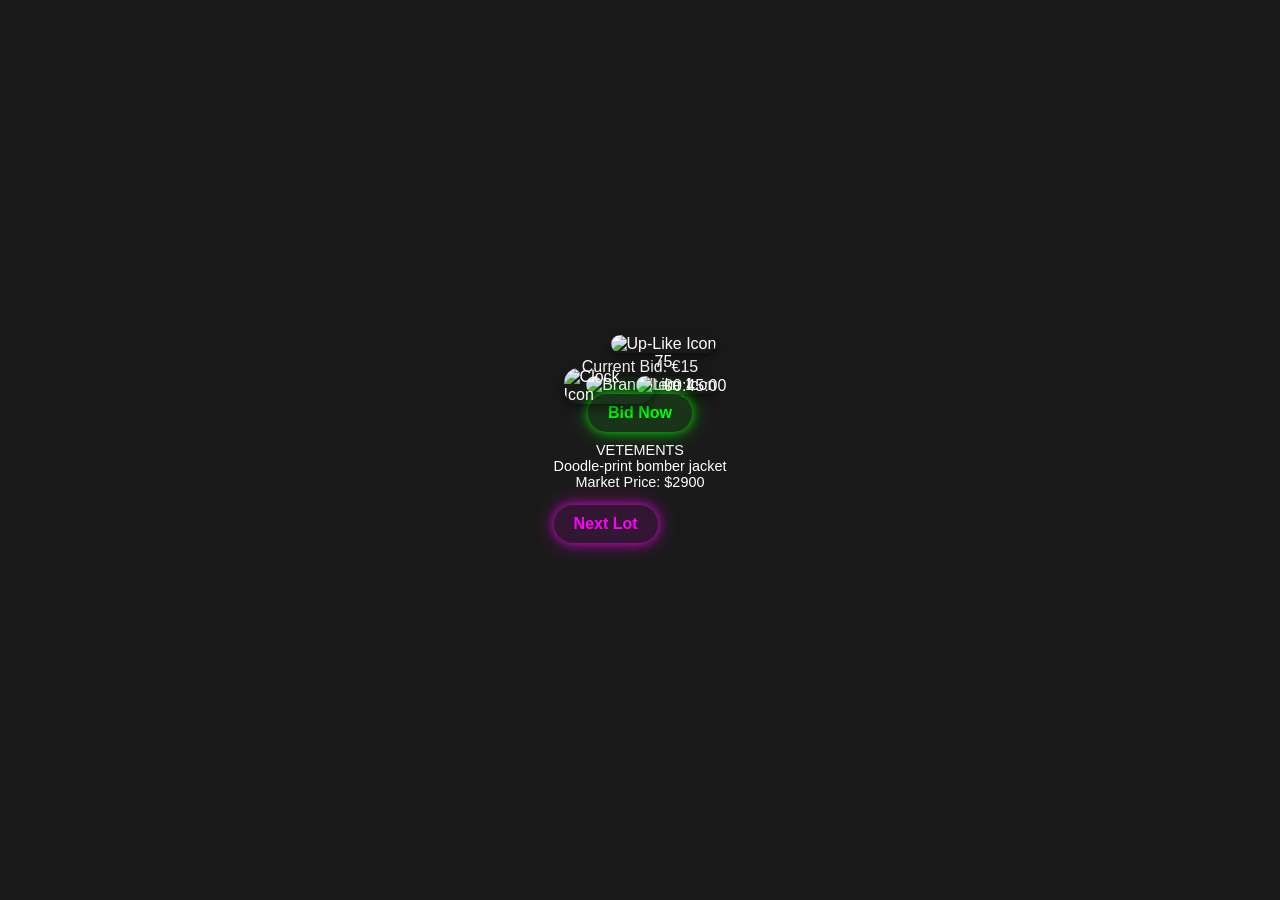
==== commit f2e8a529: "Update index.html" ====
--- a/index.html
+++ b/index.html
@@ -2,10 +2,10 @@
 <html lang="en">
 <head>
     <meta charset="UTF-8">
-    <meta name="viewport" content="width=device-width, initial-scale=1.0">
     <title>Auction Items</title>
     <link href="https://fonts.googleapis.com/css2?family=Open+Sans:wght@400;600&display=swap" rel="stylesheet">
     <link rel="stylesheet" href="chance-visual.css"> <!-- Link to the CSS file -->
+    <meta name="viewport" content="width=device-width, initial-scale=1.0">
 </head>
 <body>
     <div class="auction-container">
@@ -13,24 +13,45 @@
         <div class="main-screen" id="main-screen">
             <!-- Central auction item -->
             <div class="brand-item" id="brand-item">
-                <img id="item-image" src="https://s1.hostingkartinok.com/uploads/images/2024/11/5642b4c55e7d1c0f420a0443a44404bf.png" alt="Brand Item 1" class="clickable-image">
-                <div class="actions">
-                    <div class="like-btn">
-                        <img src="https://s1.hostingkartinok.com/uploads/images/2024/11/af9c2844022b8294bae73b40839ff811.png" alt="Like Icon" class="like-icon" id="like-icon">
-                        <span id="participant-count">89</span>
-                        <span class="tooltip">Active Participants</span> <!-- Tooltip element -->
+                <!-- Current Bid placed above the image -->
+                <div class="current-bid-container">
+                    <p>Current Bid: <span id="current-bid">€15</span></p>
+                </div>
+
+                <!-- Image container to position actions relative to the image -->
+                <div class="image-container">
+                    <img id="item-image" src="https://s1.hostingkartinok.com/uploads/images/2024/11/5642b4c55e7d1c0f420a0443a44404bf.png" alt="Brand Item 1" class="clickable-image">
+
+                    <!-- Actions positioned at the bottom of the image -->
+                    <div class="actions">
+                        <!-- First like icon with number -->
+                        <div class="like-btn">
+                            <img src="https://s1.hostingkartinok.com/uploads/images/2024/11/up_like_icon.png" alt="Up-Like Icon" class="like-icon" id="like-icon-above">
+                            <span id="rating-count">75</span>
+                            <span class="tooltip">Rating among users</span> <!-- Tooltip element -->
+                        </div>
+                        <!-- Second like icon with number -->
+                        <div class="like-btn">
+                            <img src="https://s1.hostingkartinok.com/uploads/images/2024/11/af9c2844022b8294bae73b40839ff811.png" alt="Like Icon" class="like-icon" id="like-icon">
+                            <span id="participant-count">89</span>
+                            <span class="tooltip">Active Participants</span> <!-- Tooltip element -->
+                        </div>
                     </div>
+                </div>
+
+                <!-- Bid Now button placed below the image -->
+                <div class="bid-now-container">
                     <button class="bid-btn" id="bid-now-btn">Bid Now</button>
                 </div>
+
+                <!-- Time info placed below the Bid Now button -->
                 <div class="time-info">
                     <img src="https://s1.hostingkartinok.com/uploads/images/2024/11/c79d296c4aa70d1a73dafb0fd834adf1.png" alt="Clock Icon" class="clock-icon">
                     <span id="time-left">00:45:23</span>
                 </div>
-                <div class="bid-info">
-                    <p>Current Bid: <span id="current-bid">€15</span></p>
-                </div>
             </div>
 
+            <!-- Description -->
             <div class="description" id="item-description">
                 <p>VETEMENTS</p>
                 <p>Doodle-print bomber jacket</p>
@@ -44,21 +65,39 @@
         <!-- Item Screen (Bid Screen) -->
         <div class="item-screen" id="item-screen" style="display: none;">
             <div class="brand-item" id="brand-item-bid">
-                <img id="alt-item-image" src="" alt="Alternative Item" class="clickable-image">
-                <div class="actions">
-                    <div class="like-btn">
-                        <img src="https://s1.hostingkartinok.com/uploads/images/2024/11/af9c2844022b8294bae73b40839ff811.png" alt="Like Icon" class="like-icon" id="like-icon-bid">
-                        <span id="participant-count-bid">89</span>
-                        <span class="tooltip">Active Participants</span> <!-- Tooltip element -->
+                <!-- Current Bid placed above the image -->
+                <div class="current-bid-container">
+                    <p>Current Bid: <span id="current-bid-bid">€15</span></p>
+                </div>
+
+                <div class="image-container">
+                    <img id="alt-item-image" src="" alt="Alternative Item" class="clickable-image">
+                    <!-- Actions positioned at the bottom of the image -->
+                    <div class="actions">
+                        <!-- First like icon with number -->
+                        <div class="like-btn">
+                            <img src="https://s1.hostingkartinok.com/uploads/images/2024/11/up_like_icon.png" alt="Up-Like Icon" class="like-icon" id="like-icon-bid-above">
+                            <span id="rating-count-bid">75</span>
+                            <span class="tooltip">Rating among users</span> <!-- Tooltip element -->
+                        </div>
+                        <!-- Second like icon with number -->
+                        <div class="like-btn">
+                            <img src="https://s1.hostingkartinok.com/uploads/images/2024/11/af9c2844022b8294bae73b40839ff811.png" alt="Like Icon" class="like-icon" id="like-icon-bid">
+                            <span id="participant-count-bid">89</span>
+                            <span class="tooltip">Active Participants</span> <!-- Tooltip element -->
+                        </div>
                     </div>
+                </div>
+
+                <!-- Bid Now button placed below the image -->
+                <div class="bid-now-container">
                     <button class="bid-btn" id="place-bid-btn">Place Bid</button>
                 </div>
+
+                <!-- Time info placed below the Bid Now button -->
                 <div class="time-info">
                     <img src="https://s1.hostingkartinok.com/uploads/images/2024/11/c79d296c4aa70d1a73dafb0fd834adf1.png" alt="Clock Icon" class="clock-icon">
                     <span id="time-left-bid">00:45:23</span>
-                </div>
-                <div class="bid-info">
-                    <p>Current Bid: <span id="current-bid-bid">€15</span></p>
                 </div>
 
                 <!-- Progress Bar for Coins (Visible only on Item Screen) -->
@@ -77,29 +116,32 @@
             {
                 images: [
                     "https://s1.hostingkartinok.com/uploads/images/2024/11/5642b4c55e7d1c0f420a0443a44404bf.png",
-                    "https://s1.hostingkartinok.com/uploads/images/2024/11/a347e3d1dedebed36c535c577184026a.png" // Add second image URL here
+                    "https://s1.hostingkartinok.com/uploads/images/2024/11/a347e3d1dedebed36c535c577184026a.png"
                 ],
                 likes: 89,
+                rating: 75,
                 timeLeft: 2700, // Time in seconds (45 minutes)
                 currentBid: "€15",
                 description: "VETEMENTS\nDoodle-print bomber jacket\nMarket Price: $2900"
             },
             {
                 images: [
-                    "https://s1.hostingkartinok.com/uploads/images/2024/11/fda5863c4bbec35d649f76b4773832a1.png", // Replace with actual URL for next item
-                    "https://s1.hostingkartinok.com/uploads/images/2024/11/894864147b3d9b349e9f6656012e1793.png" // Replace with actual URL for next item
+                    "https://s1.hostingkartinok.com/uploads/images/2024/11/fda5863c4bbec35d649f76b4773832a1.png",
+                    "https://s1.hostingkartinok.com/uploads/images/2024/11/894864147b3d9b349e9f6656012e1793.png"
                 ],
                 likes: 120,
+                rating: 85,
                 timeLeft: 1845, // Time in seconds (30 minutes and 45 seconds)
                 currentBid: "€250",
                 description: "GUCCI\nStylish Leather Sneakers\nMarket Price: $850"
             },
             {
                 images: [
-                    "https://s1.hostingkartinok.com/uploads/images/2024/11/efd3d02348e618abff28e1a9eec6d86b.png", // Replace with actual URL for next item
-                    "https://s1.hostingkartinok.com/uploads/images/2024/11/7b12f429bae8c517a0df520799673b18.png" // Replace with actual URL for next item
+                    "https://s1.hostingkartinok.com/uploads/images/2024/11/efd3d02348e618abff28e1a9eec6d86b.png",
+                    "https://s1.hostingkartinok.com/uploads/images/2024/11/7b12f429bae8c517a0df520799673b18.png"
                 ],
                 likes: 75,
+                rating: 65,
                 timeLeft: 4510, // Time in seconds (1 hour and 15 minutes)
                 currentBid: "€500",
                 description: "VALENTINO\nElegant Evening Dress\nMarket Price: $1200"
@@ -113,9 +155,10 @@
             const item = auctionItems[currentIndex];
             document.getElementById('item-image').src = item.images[imageIndex];
             document.getElementById('participant-count').innerText = item.likes;
+            document.getElementById('rating-count').innerText = item.rating;
             document.getElementById('time-left').innerText = formatTime(item.timeLeft);
             document.getElementById('current-bid').innerText = item.currentBid;
-            document.getElementById('item-description').innerHTML = item.description.replace(/\n/g, '<br>'); // New line handling
+            document.getElementById('item-description').innerHTML = item.description.replace(/\n/g, '<br>');
         }
 
         function formatTime(seconds) {
@@ -132,13 +175,15 @@
         });
 
         // Image click functionality
-        document.querySelector('.clickable-image').addEventListener('click', () => {
+        document.querySelector('#item-image').addEventListener('click', () => {
             const item = auctionItems[currentIndex];
             imageIndex = 0; // Set to the first image when clicked
             // Show the item screen with the same item
             document.getElementById('alt-item-image').src = item.images[0]; // Show the first image
             document.getElementById('time-left-bid').innerText = formatTime(item.timeLeft);
             document.getElementById('current-bid-bid').innerText = item.currentBid;
+            document.getElementById('participant-count-bid').innerText = item.likes;
+            document.getElementById('rating-count-bid').innerText = item.rating;
             document.getElementById('item-screen').style.display = 'block'; // Show the item screen
             document.getElementById('main-screen').style.display = 'none'; // Hide the main screen
         });
@@ -153,16 +198,10 @@
             // Update bid information for the item screen
             document.getElementById('current-bid-bid').innerText = item.currentBid;
             document.getElementById('time-left-bid').innerText = formatTime(item.timeLeft);
+            document.getElementById('participant-count-bid').innerText = item.likes;
+            document.getElementById('rating-count-bid').innerText = item.rating;
             // Hide the main screen
             document.getElementById('main-screen').style.display = 'none';
-        });
-
-        // Stake bar functionality
-        const stakeRange = document.getElementById('stake-range');
-        const stakeAmount = document.getElementById('stake-amount');
-
-        stakeRange.addEventListener('input', () => {
-            stakeAmount.innerText = stakeRange.value + " Coins"; // Update stake amount display
         });
 
         // Back button functionality
@@ -172,22 +211,33 @@
             updateItem(); // Reset to the current item on main screen
         });
 
+        // Stake bar functionality
+        const stakeRange = document.getElementById('stake-range');
+        const stakeAmount = document.getElementById('stake-amount');
+
+        stakeRange.addEventListener('input', () => {
+            stakeAmount.innerText = stakeRange.value + " Coins"; // Update stake amount display
+        });
+
         // Tooltip functionality
-        const likeIcon = document.getElementById('like-icon');
-        const tooltip = document.querySelector('.tooltip');
-        let tooltipTimeout;
-
-        likeIcon.addEventListener('mouseenter', () => {
-            tooltipTimeout = setTimeout(() => {
-                tooltip.style.visibility = 'visible';
-                tooltip.style.opacity = '1';
-            }, 1000); // Show tooltip after 1 second
-        });
-
-        likeIcon.addEventListener('mouseleave', () => {
-            clearTimeout(tooltipTimeout);
-            tooltip.style.visibility = 'hidden';
-            tooltip.style.opacity = '0';
+        const likeBtns = document.querySelectorAll('.like-btn');
+
+        likeBtns.forEach(likeBtn => {
+            const tooltip = likeBtn.querySelector('.tooltip');
+            let tooltipTimeout;
+
+            likeBtn.addEventListener('mouseenter', () => {
+                tooltipTimeout = setTimeout(() => {
+                    tooltip.style.visibility = 'visible';
+                    tooltip.style.opacity = '1';
+                }, 1000); // Show tooltip after 1 second
+            });
+
+            likeBtn.addEventListener('mouseleave', () => {
+                clearTimeout(tooltipTimeout);
+                tooltip.style.visibility = 'hidden';
+                tooltip.style.opacity = '0';
+            });
         });
 
         // Initial item display
--- a/chance-visual.css
+++ b/chance-visual.css
@@ -1,88 +1,205 @@
-/* chance-visual.css */
-
+/* Reset and basic styling */
 * {
-    margin: 0;
-    padding: 0;
-    box-sizing: border-box;
-}
-
-body {
-    font-family: Arial, sans-serif;
-    background-color: #f4f4f8;
-    color: #333;
-}
-
-.header {
-    text-align: center;
-    padding: 20px;
-    background-color: #333;
-    color: #fff;
-}
-
-.header h1 {
-    font-size: 2rem;
-}
-
-.feed {
-    display: flex;
-    flex-direction: column;
-    align-items: center;
-    padding: 20px;
-    gap: 20px;
-}
-
-.item-card {
-    background-color: #fff;
-    border-radius: 10px;
-    overflow: hidden;
-    width: 90%;
-    max-width: 400px;
-    box-shadow: 0 4px 8px rgba(0, 0, 0, 0.1);
-    text-align: center;
-    transition: transform 0.2s ease;
-}
-
-.item-card:hover {
-    transform: scale(1.03);
-}
-
-.item-image {
-    width: 100%;
-    height: auto;
-}
-
-.item-details {
-    padding: 15px;
-}
-
-.item-details h2 {
-    font-size: 1.5rem;
-    margin-bottom: 10px;
-    color: #333;
-}
-
-.current-bid, .time-left {
-    font-weight: bold;
-}
-
-.bid-button {
-    background-color: #007aff;
-    color: #fff;
-    border: none;
-    padding: 10px 20px;
-    border-radius: 5px;
-    font-size: 1rem;
-    cursor: pointer;
-    transition: background-color 0.2s ease;
-}
-
-.bid-button:hover {
-    background-color: #005bb5;
-}
-
-.footer {
-    text-align: center;
-    padding: 10px;
-    background-color: #333;
-    color: #fff;
-}
+  margin: 0;
+  padding: 0;
+  box-sizing: border-box;
+}
+
+body, html {
+  width: 100%;
+  height: 100%;
+  display: flex;
+  align-items: center;
+  justify-content: center;
+  background-color: #1a1a1a; /* Black background */
+  font-family: 'Open Sans', sans-serif; /* Use Open Sans font */
+  color: #fff;
+  overflow: hidden;
+}
+
+/* Container for the auction layout */
+.auction-container {
+  position: relative;
+  width: 100vw;
+  height: 100vh;
+  max-width: 500px;
+  display: flex;
+  align-items: center;
+  justify-content: center;
+  flex-direction: column;
+}
+
+/* Central brand item styling */
+.brand-item {
+  position: relative;
+  width: 100%;
+  max-width: 400px;
+  display: flex;
+  flex-direction: column; /* Stack vertically */
+  align-items: center; /* Center align items */
+}
+
+/* Brand item image styling */
+.brand-item img {
+  width: 100%; /* Ensure the image takes full width of the container */
+  height: auto; /* Maintain aspect ratio */
+  border-radius: 15px; /* Rounded corners */
+  box-shadow: 0 4px 12px rgba(0, 0, 0, 0.5); /* Soft shadow for depth */
+}
+
+/* Actions overlay on the brand item image */
+.actions {
+  position: absolute;
+  bottom: 20px; /* Keep it consistent across screens */
+  right: 10px; /* Positioning it closely to the right edge */
+  display: flex;
+  flex-direction: column; /* Stack items vertically */
+  align-items: flex-end; /* Align items to the right */
+  gap: 5px; /* Space between like button and bid button */
+}
+
+/* Like button styling */
+.like-btn {
+  display: flex;
+  flex-direction: column; /* Stack icon above text */
+  align-items: center; /* Center align items */
+  cursor: pointer;
+  position: relative; /* For tooltip positioning */
+}
+
+.like-icon {
+  width: 15px; /* Size of the like icon */
+  height: 15px; /* Size of the like icon */
+}
+
+/* Tooltip styling */
+.tooltip {
+  visibility: hidden; /* Hide the tooltip by default */
+  background-color: rgba(0, 0, 0, 0.7); /* Dark background for the tooltip */
+  color: #fff; /* White text color */
+  text-align: center; /* Centered text */
+  border-radius: 5px; /* Rounded corners */
+  padding: 5px; /* Some padding */
+  position: absolute; /* Absolute positioning */
+  z-index: 1; /* Ensure tooltip is above other elements */
+  bottom: 30px; /* Position above the icon */
+  left: 50%; /* Center the tooltip */
+  transform: translateX(-50%); /* Adjust to center */
+  transition: visibility 0s, opacity 0.3s ease; /* Fade effect */
+  opacity: 0; /* Initially transparent */
+}
+
+.like-btn:hover .tooltip {
+  visibility: visible; /* Show tooltip on hover */
+  opacity: 1; /* Fully visible */
+  font-size: 1.1rem; /* Increased font size for tooltip */
+}
+
+/* Bid button with futuristic neon effect */
+.bid-btn {
+  padding: 10px 20px;
+  background-color: #1d1d1d; /* Dark background for the button */
+  border: none;
+  border-radius: 20px; /* Match the rounded corners */
+  color: #00ff00; /* Neon green color for text */
+  font-size: 1rem;
+  font-weight: bold;
+  cursor: pointer;
+  position: relative;
+  overflow: hidden;
+  transition: transform 0.2s;
+  box-shadow: 0 0 10px rgba(0, 255, 0, 0.6), 0 0 20px rgba(0, 255, 0, 0.5); /* Neon glow effect */
+}
+
+.bid-btn:hover {
+  transform: scale(1.05);
+  box-shadow: 0 0 20px rgba(0, 255, 0, 0.8), 0 0 30px rgba(0, 255, 0, 0.7); /* Increased glow on hover */
+}
+
+.bid-btn:after {
+  content: '';
+  position: absolute;
+  top: 0;
+  left: 0;
+  width: 100%;
+  height: 100%;
+  border-radius: 20px; /* Rounded corners */
+  background: rgba(0, 255, 0, 0.1); /* Semi-transparent neon green overlay */
+  transition: transform 0.3s;
+  z-index: 0; /* Behind the text */
+}
+
+.bid-btn:hover:after {
+  transform: scale(1.1); /* Slight scale on hover for the overlay */
+  opacity: 0.5; /* Make the overlay more visible */
+}
+
+/* Time info positioning */
+.time-info {
+  position: absolute;
+  top: 10px; /* Positioning at the top left corner of the image */
+  left: 10px; /* Slight padding from left */
+  display: flex;
+  align-items: center;
+  gap: 10px;
+}
+
+.clock-icon {
+  width: 15px; /* Size of the clock icon */
+  height: 15px; /* Size of the clock icon */
+}
+
+/* Current Bid positioned close to bottom left of the image */
+.bid-info {
+  position: absolute;
+  bottom: 5px; /* Positioning close to bottom edge of the image */
+  left: 10px;  /* Slight padding from left */
+}
+
+/* Description styling */
+.description {
+  margin-top: 10px;
+  text-align: center;
+  font-size: 0.9rem; /* Decreased font size by 1 */
+}
+
+/* Next Lot Button Styling */
+.next-lot-btn {
+  padding: 10px 20px; /* Same padding as the Bid Now button */
+  background-color: rgba(255, 0, 250, 0.1); /* Light transparent purple background */
+  border: none;
+  border-radius: 20px; /* Match the rounded corners */
+  color: #FF00FA; /* Neon purple text color */
+  font-size: 1rem;
+  font-weight: bold;
+  cursor: pointer;
+  margin-top: 15px; /* Space above the button */
+  transition: transform 0.2s, box-shadow 0.2s; /* Smooth transitions */
+  box-shadow: 0 0 10px rgba(255, 0, 250, 0.6), 0 0 20px rgba(255, 0, 250, 0.5); /* Purple glow effect */
+}
+
+/* Hover effect for the button */
+.next-lot-btn:hover {
+  transform: scale(1.05); /* Slightly enlarge on hover */
+  box-shadow: 0 0 20px rgba(255, 0, 250, 0.8), 0 0 30px rgba(255, 0, 250, 0.7); /* Increased glow on hover */
+}
+
+/* Active state effect */
+.next-lot-btn:active {
+  transform: translateY(1px); /* Button press effect */
+  box-shadow: 0 4px 10px rgba(255, 0, 250, 0.5); /* Slightly reduced shadow on active */
+}
+
+/* Stake bar container */
+.stake-bar-container {
+  display: flex;
+  align-items: center;
+  margin-top: 10px; /* Space above the stake bar */
+  justify-content: center; /* Center the progress bar */
+}
+
+/* Stake bar styling */
+.stake-bar {
+  width: 100%; /* Full width */
+  cursor: pointer; /* Indicate that this is interactive */
+}
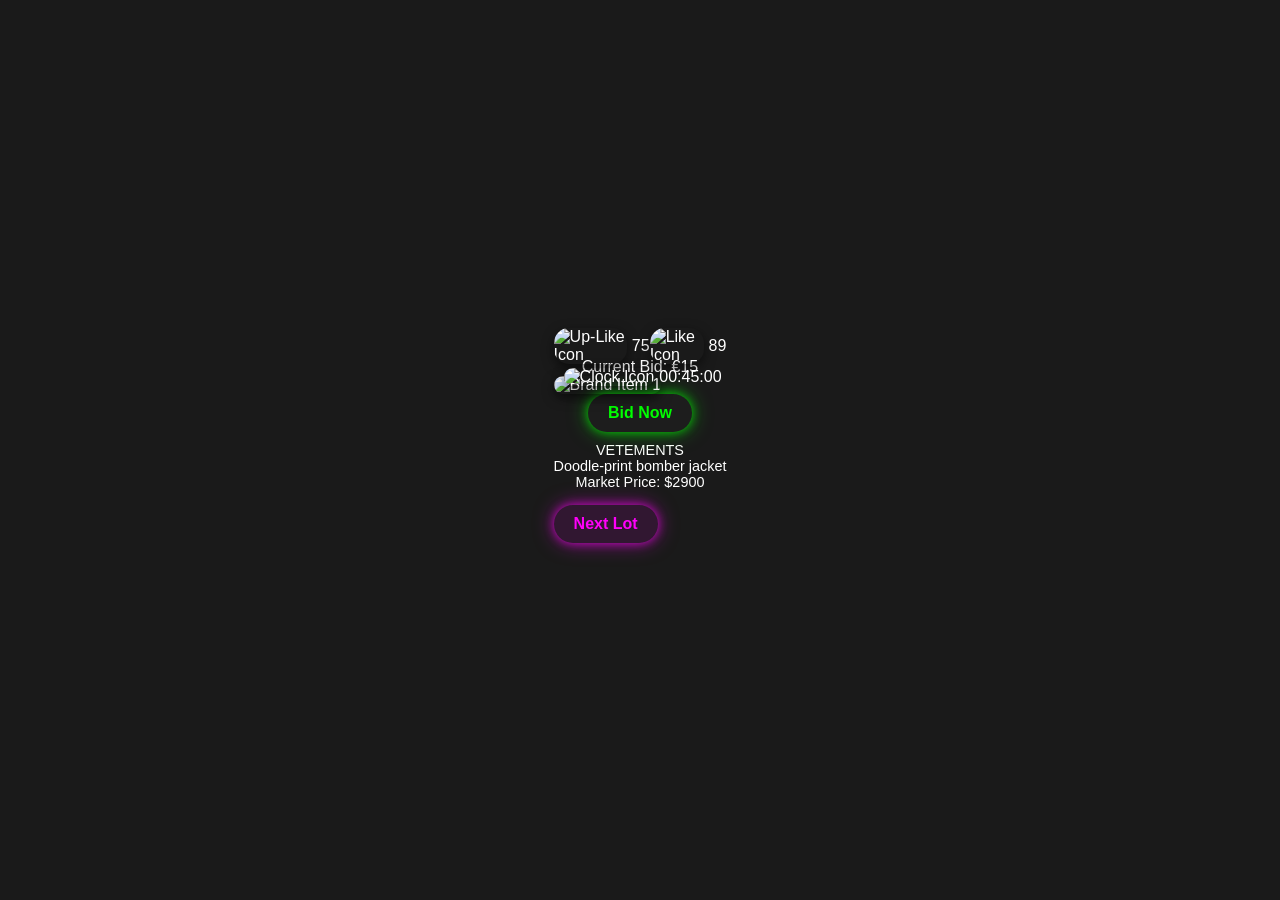
==== commit 7ecca811: "Update index.html" ====
--- a/index.html
+++ b/index.html
@@ -26,7 +26,7 @@
                     <div class="actions">
                         <!-- First like icon with number -->
                         <div class="like-btn">
-                            <img src="https://s1.hostingkartinok.com/uploads/images/2024/11/up_like_icon.png" alt="Up-Like Icon" class="like-icon" id="like-icon-above">
+                            <img src="https://s1.hostingkartinok.com/uploads/images/2024/11/5ad74515e45691f4bab422854f9f0873.png" alt="Up-Like Icon" class="like-icon" id="like-icon-above">
                             <span id="rating-count">75</span>
                             <span class="tooltip">Rating among users</span> <!-- Tooltip element -->
                         </div>
@@ -46,7 +46,7 @@
 
                 <!-- Time info placed below the Bid Now button -->
                 <div class="time-info">
-                    <img src="https://s1.hostingkartinok.com/uploads/images/2024/11/c79d296c4aa70d1a73dafb0fd834adf1.png" alt="Clock Icon" class="clock-icon">
+                    <img src="https://s1.hostingkartinok.com/uploads/images/2024/11/c153dea017c0cdd2e1054640e108a27f.png" alt="Clock Icon" class="clock-icon">
                     <span id="time-left">00:45:23</span>
                 </div>
             </div>
@@ -76,7 +76,7 @@
                     <div class="actions">
                         <!-- First like icon with number -->
                         <div class="like-btn">
-                            <img src="https://s1.hostingkartinok.com/uploads/images/2024/11/up_like_icon.png" alt="Up-Like Icon" class="like-icon" id="like-icon-bid-above">
+                            <img src="https://s1.hostingkartinok.com/uploads/images/2024/11/5ad74515e45691f4bab422854f9f0873.png" alt="Up-Like Icon" class="like-icon" id="like-icon-bid-above">
                             <span id="rating-count-bid">75</span>
                             <span class="tooltip">Rating among users</span> <!-- Tooltip element -->
                         </div>
@@ -96,7 +96,7 @@
 
                 <!-- Time info placed below the Bid Now button -->
                 <div class="time-info">
-                    <img src="https://s1.hostingkartinok.com/uploads/images/2024/11/c79d296c4aa70d1a73dafb0fd834adf1.png" alt="Clock Icon" class="clock-icon">
+                    <img src="https://s1.hostingkartinok.com/uploads/images/2024/11/c153dea017c0cdd2e1054640e108a27f.png" alt="Clock Icon" class="clock-icon">
                     <span id="time-left-bid">00:45:23</span>
                 </div>
 
--- a/chance-visual.css
+++ b/chance-visual.css
@@ -35,171 +35,164 @@
   width: 100%;
   max-width: 400px;
   display: flex;
-  flex-direction: column; /* Stack vertically */
-  align-items: center; /* Center align items */
+  flex-direction: column;
+  align-items: center;
+}
+
+/* Image container to wrap image and actions */
+.image-container {
+  position: relative;
+  width: 100%;
 }
 
 /* Brand item image styling */
 .brand-item img {
-  width: 100%; /* Ensure the image takes full width of the container */
-  height: auto; /* Maintain aspect ratio */
-  border-radius: 15px; /* Rounded corners */
-  box-shadow: 0 4px 12px rgba(0, 0, 0, 0.5); /* Soft shadow for depth */
+  width: 100%;
+  height: auto;
+  border-radius: 15px;
+  box-shadow: 0 4px 12px rgba(0, 0, 0, 0.5);
+}
+
+/* Time info styled like the like buttons and positioned at the top-left corner */
+.time-info {
+  position: absolute;
+  top: 10px;
+  left: 10px;
+  display: flex;
+  align-items: center;
+  cursor: pointer;
+  gap: 5px;
+  /* Matching the style of .like-btn */
+}
+
+.time-icon {
+  width: 20px;
+  height: 20px;
+  margin-right: 5px;
 }
 
 /* Actions overlay on the brand item image */
 .actions {
   position: absolute;
-  bottom: 20px; /* Keep it consistent across screens */
-  right: 10px; /* Positioning it closely to the right edge */
+  bottom: 20px;
+  width: 100%;
   display: flex;
-  flex-direction: column; /* Stack items vertically */
-  align-items: flex-end; /* Align items to the right */
-  gap: 5px; /* Space between like button and bid button */
+  justify-content: space-around;
+  align-items: center;
+  padding: 10px 0;
 }
 
 /* Like button styling */
 .like-btn {
   display: flex;
-  flex-direction: column; /* Stack icon above text */
-  align-items: center; /* Center align items */
+  align-items: center;
   cursor: pointer;
-  position: relative; /* For tooltip positioning */
+  position: relative;
 }
 
 .like-icon {
-  width: 15px; /* Size of the like icon */
-  height: 15px; /* Size of the like icon */
+  width: 20px;
+  height: 20px;
+  margin-right: 5px;
 }
 
 /* Tooltip styling */
 .tooltip {
-  visibility: hidden; /* Hide the tooltip by default */
-  background-color: rgba(0, 0, 0, 0.7); /* Dark background for the tooltip */
-  color: #fff; /* White text color */
-  text-align: center; /* Centered text */
-  border-radius: 5px; /* Rounded corners */
-  padding: 5px; /* Some padding */
-  position: absolute; /* Absolute positioning */
-  z-index: 1; /* Ensure tooltip is above other elements */
-  bottom: 30px; /* Position above the icon */
-  left: 50%; /* Center the tooltip */
-  transform: translateX(-50%); /* Adjust to center */
-  transition: visibility 0s, opacity 0.3s ease; /* Fade effect */
-  opacity: 0; /* Initially transparent */
+  visibility: hidden;
+  background-color: rgba(0, 0, 0, 0.7);
+  color: #fff;
+  text-align: center;
+  border-radius: 5px;
+  padding: 5px;
+  position: absolute;
+  z-index: 1;
+  bottom: 30px;
+  left: 50%;
+  transform: translateX(-50%);
+  transition: visibility 0s, opacity 0.3s ease;
+  opacity: 0;
 }
 
-.like-btn:hover .tooltip {
-  visibility: visible; /* Show tooltip on hover */
-  opacity: 1; /* Fully visible */
-  font-size: 1.1rem; /* Increased font size for tooltip */
+.like-btn:hover .tooltip,
+.time-info:hover .tooltip {
+  visibility: visible;
+  opacity: 1;
+  font-size: 0.9rem;
 }
 
-/* Bid button with futuristic neon effect */
+/* Info container for bid info */
+.info-container {
+  display: flex;
+  justify-content: space-between; /* Place items on opposite sides */
+  align-items: center;
+  width: 100%;
+  padding: 10px;
+  box-sizing: border-box;
+}
+
+/* Current bid styling */
+.current-bid {
+  margin: 0;
+}
+
+/* Bid button styling remains the same */
 .bid-btn {
   padding: 10px 20px;
-  background-color: #1d1d1d; /* Dark background for the button */
+  background-color: #1d1d1d;
   border: none;
-  border-radius: 20px; /* Match the rounded corners */
-  color: #00ff00; /* Neon green color for text */
+  border-radius: 20px;
+  color: #00ff00;
   font-size: 1rem;
   font-weight: bold;
   cursor: pointer;
-  position: relative;
-  overflow: hidden;
   transition: transform 0.2s;
-  box-shadow: 0 0 10px rgba(0, 255, 0, 0.6), 0 0 20px rgba(0, 255, 0, 0.5); /* Neon glow effect */
+  box-shadow: 0 0 10px rgba(0, 255, 0, 0.6),
+              0 0 20px rgba(0, 255, 0, 0.5);
 }
 
 .bid-btn:hover {
   transform: scale(1.05);
-  box-shadow: 0 0 20px rgba(0, 255, 0, 0.8), 0 0 30px rgba(0, 255, 0, 0.7); /* Increased glow on hover */
-}
-
-.bid-btn:after {
-  content: '';
-  position: absolute;
-  top: 0;
-  left: 0;
-  width: 100%;
-  height: 100%;
-  border-radius: 20px; /* Rounded corners */
-  background: rgba(0, 255, 0, 0.1); /* Semi-transparent neon green overlay */
-  transition: transform 0.3s;
-  z-index: 0; /* Behind the text */
-}
-
-.bid-btn:hover:after {
-  transform: scale(1.1); /* Slight scale on hover for the overlay */
-  opacity: 0.5; /* Make the overlay more visible */
-}
-
-/* Time info positioning */
-.time-info {
-  position: absolute;
-  top: 10px; /* Positioning at the top left corner of the image */
-  left: 10px; /* Slight padding from left */
-  display: flex;
-  align-items: center;
-  gap: 10px;
-}
-
-.clock-icon {
-  width: 15px; /* Size of the clock icon */
-  height: 15px; /* Size of the clock icon */
-}
-
-/* Current Bid positioned close to bottom left of the image */
-.bid-info {
-  position: absolute;
-  bottom: 5px; /* Positioning close to bottom edge of the image */
-  left: 10px;  /* Slight padding from left */
+  box-shadow: 0 0 20px rgba(0, 255, 0, 0.8),
+              0 0 30px rgba(0, 255, 0, 0.7);
 }
 
 /* Description styling */
 .description {
   margin-top: 10px;
   text-align: center;
-  font-size: 0.9rem; /* Decreased font size by 1 */
+  font-size: 0.9rem;
 }
 
 /* Next Lot Button Styling */
 .next-lot-btn {
-  padding: 10px 20px; /* Same padding as the Bid Now button */
-  background-color: rgba(255, 0, 250, 0.1); /* Light transparent purple background */
+  padding: 10px 20px;
+  background-color: rgba(255, 0, 250, 0.1);
   border: none;
-  border-radius: 20px; /* Match the rounded corners */
-  color: #FF00FA; /* Neon purple text color */
+  border-radius: 20px;
+  color: #FF00FA;
   font-size: 1rem;
   font-weight: bold;
   cursor: pointer;
-  margin-top: 15px; /* Space above the button */
-  transition: transform 0.2s, box-shadow 0.2s; /* Smooth transitions */
-  box-shadow: 0 0 10px rgba(255, 0, 250, 0.6), 0 0 20px rgba(255, 0, 250, 0.5); /* Purple glow effect */
+  margin-top: 15px;
+  transition: transform 0.2s, box-shadow 0.2s;
+  box-shadow: 0 0 10px rgba(255, 0, 250, 0.6), 0 0 20px rgba(255, 0, 250, 0.5);
 }
 
-/* Hover effect for the button */
 .next-lot-btn:hover {
-  transform: scale(1.05); /* Slightly enlarge on hover */
-  box-shadow: 0 0 20px rgba(255, 0, 250, 0.8), 0 0 30px rgba(255, 0, 250, 0.7); /* Increased glow on hover */
-}
-
-/* Active state effect */
-.next-lot-btn:active {
-  transform: translateY(1px); /* Button press effect */
-  box-shadow: 0 4px 10px rgba(255, 0, 250, 0.5); /* Slightly reduced shadow on active */
+  transform: scale(1.05);
+  box-shadow: 0 0 20px rgba(255, 0, 250, 0.8), 0 0 30px rgba(255, 0, 250, 0.7);
 }
 
 /* Stake bar container */
 .stake-bar-container {
   display: flex;
   align-items: center;
-  margin-top: 10px; /* Space above the stake bar */
-  justify-content: center; /* Center the progress bar */
+  margin-top: 10px;
+  justify-content: center;
 }
 
 /* Stake bar styling */
 .stake-bar {
-  width: 100%; /* Full width */
-  cursor: pointer; /* Indicate that this is interactive */
+  width: 100%;
+  cursor: pointer;
 }
